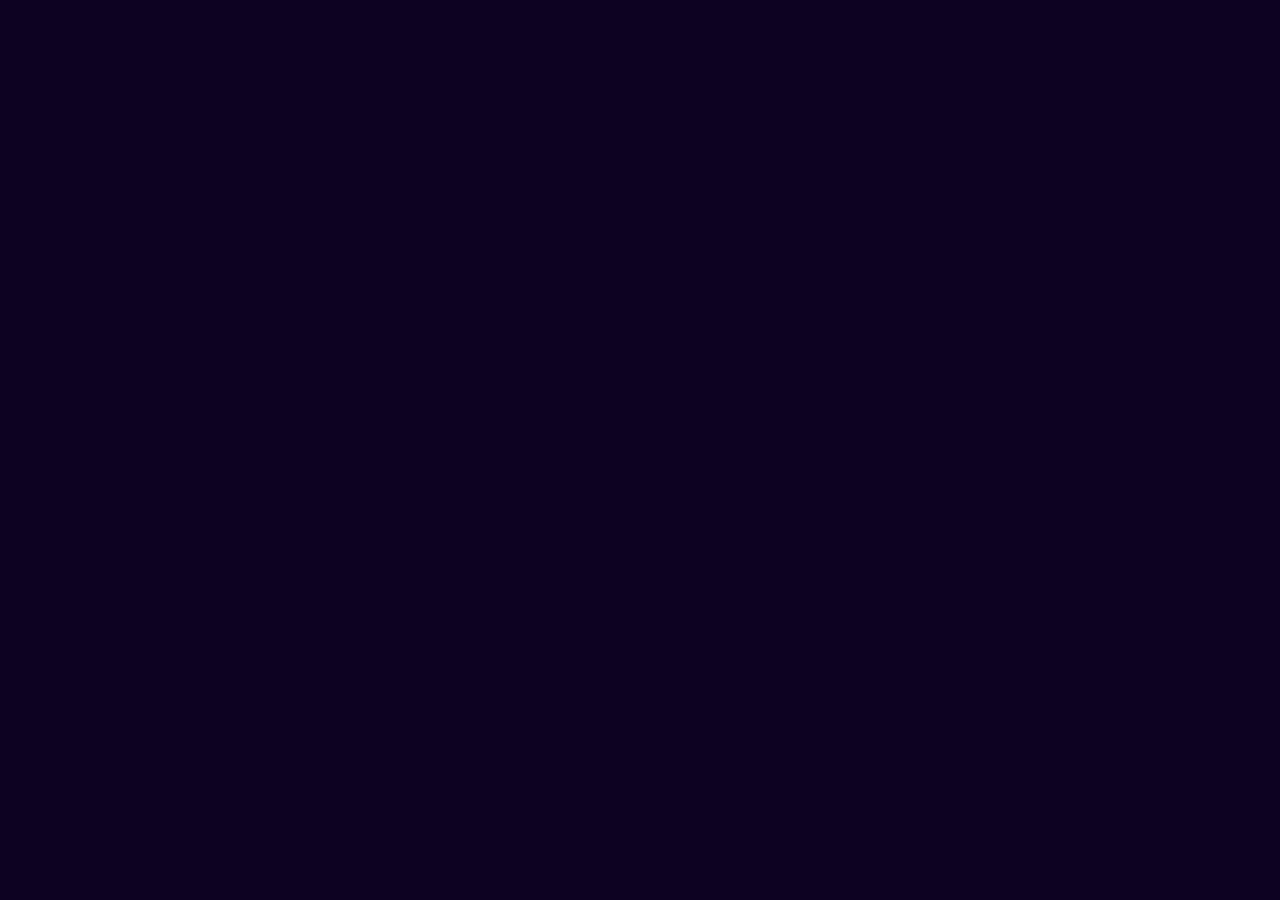
==== index.html @ bbb4d78d "Conectar spritesheets del issue #5 a Garravas, Stoker, Soldado Elemental y Garravas Boss" ====
<!DOCTYPE html>
<html lang="es">
<head>
<meta charset="UTF-8">
<meta name="viewport" content="width=device-width, initial-scale=1.0, user-scalable=no">
<title>KOF Style Fighter V2</title>
<link rel="preconnect" href="https://fonts.googleapis.com">
<link href="https://fonts.googleapis.com/css2?family=Orbitron:wght@400;700;900&family=Roboto:wght@400;500;700&display=swap" rel="stylesheet">
<style>
/* ========================
   CSS CUSTOM PROPERTIES (Cyber-Fighting Aesthetic)
   ======================== */
:root {
  --primary: #ff6b35;
  --secondary: #ffd700;
  --accent: #00ff88;
  --danger: #ff3333;
  --purple: #ff00ff;
  --bg-dark: #0d0221;
  --bg-panel: rgba(20, 5, 40, 0.75);
  --glass: rgba(255, 255, 255, 0.08);
  --glass-border: rgba(255, 255, 255, 0.15);
  --glow-gold: 0 0 20px rgba(255, 215, 0, 0.5);
  --glow-orange: 0 0 20px rgba(255, 107, 53, 0.6);
  --glow-green: 0 0 15px rgba(0, 255, 136, 0.4);
  --font-title: 'Orbitron', sans-serif;
  --font-body: 'Roboto', sans-serif;
}

* { margin:0; padding:0; box-sizing:border-box; touch-action:none; user-select:none; -webkit-user-select:none; }
body { background:var(--bg-dark); overflow:hidden; font-family:var(--font-body); color:#fff; }
#game-container { position:relative; width:100vw; height:100vh; }
#gameCanvas { display:block; width:100%; height:100%; }

#ui-layer { position:absolute; top:0; left:0; width:100%; height:100%; pointer-events:none; }
#ui-layer > * { pointer-events:auto; }

/* ========================
   SCREEN BASE STYLES
   ======================== */
.screen { position:absolute; top:0; left:0; width:100%; height:100%; display:none; flex-direction:column; align-items:center; justify-content:center; background:linear-gradient(135deg,#1a0a2e 0%,#0d0221 100%); }
.screen.active { display:flex; }

/* ========================
   INTRO SCREEN
   ======================== */
#intro-screen { z-index:300; background:linear-gradient(180deg,#0d0221 0%,#1a0a2e 40%,#2a1040 100%); cursor:pointer; }
#intro-logo { font-family:var(--font-title); font-size:4rem; font-weight:900; color:var(--secondary); text-shadow:0 0 30px rgba(255,215,0,0.6), 0 0 60px rgba(255,107,53,0.4); letter-spacing:8px; text-align:center; animation:logoEnter 2s ease-out forwards; opacity:0; }
#intro-subtitle { font-family:var(--font-title); font-size:1.2rem; color:var(--primary); letter-spacing:12px; margin-top:10px; opacity:0; animation:fadeInUp 1s 1.5s ease-out forwards; }
#intro-silhouettes { display:flex; gap:30px; margin:40px 0; }
.intro-char { width:60px; height:100px; border-radius:30px; background:linear-gradient(180deg,rgba(255,107,53,0.3),rgba(255,0,255,0.2)); opacity:0; animation:silFadeIn 0.6s ease-out forwards; }
.intro-char:nth-child(1) { animation-delay:2.0s; }
.intro-char:nth-child(2) { animation-delay:2.2s; }
.intro-char:nth-child(3) { animation-delay:2.4s; }
.intro-char:nth-child(4) { animation-delay:2.6s; }
.intro-char:nth-child(5) { animation-delay:2.8s; }
.intro-char:nth-child(6) { animation-delay:3.0s; }
#intro-prompt { font-family:var(--font-title); font-size:1.1rem; color:#888; letter-spacing:4px; animation:promptBlink 1.5s infinite; margin-top:20px; }
@keyframes logoEnter { 0% { opacity:0; transform:scale(0.3) translateY(50px); } 60% { opacity:1; transform:scale(1.05) translateY(-5px); } 100% { opacity:1; transform:scale(1) translateY(0); } }
@keyframes fadeInUp { from { opacity:0; transform:translateY(20px); } to { opacity:1; transform:translateY(0); } }
@keyframes silFadeIn { from { opacity:0; transform:translateY(30px) scale(0.8); } to { opacity:0.6; transform:translateY(0) scale(1); } }
@keyframes promptBlink { 0%,100% { opacity:0.4; } 50% { opacity:1; } }

/* ========================
   MENU SCREEN
   ======================== */
#menu-screen h1 { font-family:var(--font-title); font-size:3.5rem; color:var(--secondary); text-shadow:var(--glow-gold); margin-bottom:2rem; letter-spacing:4px; animation:menuTitlePulse 3s ease-in-out infinite; }
@keyframes menuTitlePulse { 0%,100% { text-shadow:0 0 20px rgba(255,215,0,0.5); } 50% { text-shadow:0 0 40px rgba(255,215,0,0.8),0 0 80px rgba(255,107,53,0.4); } }
.menu-btn { background:linear-gradient(135deg,#ff6b35,#f7931e); border:none; padding:15px 40px; margin:10px; font-size:1.2rem; color:#fff; cursor:pointer; border-radius:8px; text-transform:uppercase; font-weight:bold; font-family:var(--font-title); letter-spacing:2px; transition:transform 0.2s,box-shadow 0.2s; position:relative; overflow:hidden; }
.menu-btn:hover { transform:scale(1.05); box-shadow:var(--glow-orange); }
.menu-btn::after { content:''; position:absolute; top:0; left:-100%; width:100%; height:100%; background:linear-gradient(90deg,transparent,rgba(255,255,255,0.2),transparent); transition:left 0.5s; }
.menu-btn:hover::after { left:100%; }

/* ========================
   CHARACTER SELECT
   ======================== */
#char-select-screen h2 { font-family:var(--font-title); font-size:2rem; color:var(--secondary); margin-bottom:1rem; letter-spacing:3px; }
.char-grid { display:grid; grid-template-columns:repeat(3,1fr); gap:15px; margin:20px; }
.char-card { width:120px; height:160px; background:#222; border:3px solid #444; border-radius:10px; cursor:pointer; display:flex; flex-direction:column; align-items:center; justify-content:center; transition:all 0.2s; position:relative; overflow:hidden; }
.char-card:hover { border-color:var(--secondary); transform:scale(1.05); box-shadow:var(--glow-gold); }
.char-card.selected { border-color:var(--accent); box-shadow:var(--glow-green); }
.char-card .char-preview { width:80px; height:80px; background:#333; border-radius:50%; margin-bottom:8px; transition:transform 0.3s; }
.char-card:hover .char-preview { transform:scale(1.1); }
.char-card .char-name { font-size:0.9rem; font-weight:bold; text-align:center; font-family:var(--font-body); }

/* ========================
   HUD
   ======================== */
#hud { position:absolute; top:10px; left:10px; right:10px; display:flex; justify-content:space-between; align-items:center; pointer-events:none; z-index:10; }
.hud-side { display:flex; align-items:center; gap:10px; }
.health-bar-container { width:300px; height:24px; background:#333; border:2px solid #555; border-radius:4px; overflow:hidden; position:relative; }
.health-bar { height:100%; background:linear-gradient(90deg,#ff3333,#ff6666); transition:width 0.2s; width:100%; }
.health-bar.yellow { background:linear-gradient(90deg,#ffaa00,#ffcc00); }
.health-bar.red { background:linear-gradient(90deg,#cc0000,#ff0000); animation:pulse 0.5s infinite; }
@keyframes pulse { 0%,100%{opacity:1} 50%{opacity:0.7} }
.health-bar.flash { animation:barFlash 0.3s ease-out; }
@keyframes barFlash { 0% { filter:brightness(3); } 100% { filter:brightness(1); } }
.meter-bar-container { width:200px; height:12px; background:#222; border:1px solid #444; border-radius:2px; margin-top:4px; overflow:hidden; }
.meter-bar { height:100%; background:linear-gradient(90deg,#0088ff,#00ccff); width:0%; transition:width 0.3s; }
.timer { font-size:2.5rem; font-weight:bold; color:var(--secondary); text-shadow:var(--glow-gold); font-family:var(--font-title); }
.timer.danger { color:#ff3333; animation:timerPulse 0.5s infinite; }
@keyframes timerPulse { 0%,100%{transform:scale(1);} 50%{transform:scale(1.1);} }
.player-label { font-size:0.8rem; color:#aaa; margin-top:2px; font-family:var(--font-title); letter-spacing:1px; }

/* ========================
   COMBO COUNTER
   ======================== */
.combo-counter { position:absolute; top:80px; pointer-events:none; z-index:20; display:none; }
.combo-counter.active { display:block; }
.combo-p1 { left:20px; text-align:left; }
.combo-p2 { right:20px; text-align:right; }
.combo-count { font-family:var(--font-title); font-size:2.5rem; font-weight:900; color:var(--danger); text-shadow:0 0 15px rgba(255,51,51,0.6); animation:comboPop 0.2s ease-out; }
.combo-text { font-family:var(--font-title); font-size:0.8rem; color:#ff8888; letter-spacing:2px; text-transform:uppercase; }
.combo-hits { font-family:var(--font-title); font-size:1rem; color:var(--secondary); }
@keyframes comboPop { 0%{transform:scale(2);} 100%{transform:scale(1);} }

/* ========================
   TOUCH CONTROLS (ULTRA RESPONSIVE)
   ======================== */
#touch-controls { position:fixed; bottom:0; left:0; width:100%; height:220px; display:none; pointer-events:none; z-index:50; background:linear-gradient(to top, rgba(0,0,0,0.45), transparent); }
#touch-controls.active { display:block; }

.joystick-zone { position:absolute; bottom:15px; left:15px; width:160px; height:160px; pointer-events:auto; }
.joystick-base { position:absolute; width:160px; height:160px; background:rgba(255,255,255,0.08); border:3px solid rgba(255,255,255,0.25); border-radius:50%; backdrop-filter:blur(4px); }
.joystick-stick { position:absolute; width:64px; height:64px; background:linear-gradient(135deg, rgba(255,107,53,0.6), rgba(255,215,0,0.5)); border:2px solid rgba(255,255,255,0.6); border-radius:50%; top:50%; left:50%; transform:translate(-50%,-50%); box-shadow:0 0 15px rgba(255,107,53,0.4); transition:transform 0.03s; }
.joystick-stick.active { background:linear-gradient(135deg, rgba(255,107,53,0.9), rgba(255,215,0,0.8)); box-shadow:0 0 25px rgba(255,107,53,0.7); }

.btn-zone { position:absolute; bottom:15px; right:15px; display:flex; gap:12px; align-items:flex-end; pointer-events:auto; }
.action-btn { width:72px; height:72px; border-radius:50%; border:3px solid rgba(255,255,255,0.35); background:rgba(255,255,255,0.12); color:#fff; font-size:0.75rem; font-weight:bold; display:flex; align-items:center; justify-content:center; cursor:pointer; touch-action:none; font-family:var(--font-body); letter-spacing:1px; backdrop-filter:blur(4px); transition:all 0.05s; user-select:none; -webkit-user-select:none; }
.action-btn.pressed { transform:scale(0.88); filter:brightness(1.4); }
.action-btn.punch { border-color:#ff6b35; background:rgba(255,107,53,0.2); color:#ff6b35; }
.action-btn.punch.pressed { background:rgba(255,107,53,0.6); box-shadow:0 0 25px rgba(255,107,53,0.6); }
.action-btn.kick { border-color:#00ccff; background:rgba(0,204,255,0.2); color:#00ccff; }
.action-btn.kick.pressed { background:rgba(0,204,255,0.6); box-shadow:0 0 25px rgba(0,204,255,0.6); }
.action-btn.special { border-color:#ff00ff; background:rgba(255,0,255,0.2); color:#ff00ff; width:64px; height:64px; font-size:0.7rem; }
.action-btn.special.pressed { background:rgba(255,0,255,0.6); box-shadow:0 0 25px rgba(255,0,255,0.6); }
.action-btn.block { border-color:#888; background:rgba(136,136,136,0.2); color:#aaa; width:58px; height:58px; font-size:0.65rem; }
.action-btn.block.pressed { background:rgba(136,136,136,0.5); box-shadow:0 0 15px rgba(136,136,136,0.4); }
/* ========================
   PAUSE MENU
   ======================== */
#pause-menu { position:absolute; top:0; left:0; width:100%; height:100%; background:rgba(0,0,0,0.85); display:none; flex-direction:column; align-items:center; justify-content:center; z-index:100; }
#pause-menu.active { display:flex; }
#pause-menu h2 { font-family:var(--font-title); font-size:2rem; color:var(--secondary); margin-bottom:1rem; letter-spacing:4px; }

/* ========================
   ANNOUNCER & ROUND TEXT
   ======================== */
.announcer { position:absolute; top:30%; left:50%; transform:translateX(-50%); font-family:var(--font-title); font-size:3rem; font-weight:bold; color:var(--purple); text-shadow:0 0 20px rgba(255,0,255,0.8); opacity:0; transition:opacity 0.3s; pointer-events:none; z-index:50; }
.announcer.show { opacity:1; animation:announcerPop 0.5s ease-out; }
@keyframes announcerPop { 0%{transform:translateX(-50%) scale(0.5)} 70%{transform:translateX(-50%) scale(1.1)} 100%{transform:translateX(-50%) scale(1)} }
#round-text { position:absolute; top:40%; left:50%; transform:translate(-50%,-50%); font-family:var(--font-title); font-size:4rem; font-weight:bold; color:var(--secondary); text-shadow:0 0 30px rgba(255,215,0,0.6); opacity:0; transition:opacity 0.5s; pointer-events:none; z-index:60; }
#round-text.show { opacity:1; }

/* ========================
   LOADING SCREEN
   ======================== */
#loading-screen { position:absolute; top:0; left:0; width:100%; height:100%; background:#0d0221; display:none; flex-direction:column; align-items:center; justify-content:center; z-index:200; }
#loading-screen.active { display:flex; }
#loading-bar { width:300px; height:20px; background:#222; border:2px solid #444; border-radius:10px; overflow:hidden; margin-top:20px; }
#loading-fill { height:100%; background:linear-gradient(90deg,#ff6b35,#ffd700); width:0%; transition:width 0.2s; }
#loading-text { color:#aaa; margin-top:10px; font-size:1rem; }
#loading-skip { margin-top:20px; color:#888; font-size:0.9rem; cursor:pointer; }

/* ========================
   CONTROLS SCREEN
   ======================== */
#controls-screen { z-index:150; }
.controls-panel { background:var(--bg-panel); border:1px solid var(--glass-border); border-radius:16px; padding:30px 40px; max-width:700px; width:90%; backdrop-filter:blur(12px); max-height:80vh; overflow-y:auto; }
.controls-panel h2 { font-family:var(--font-title); font-size:1.8rem; color:var(--secondary); text-align:center; margin-bottom:20px; letter-spacing:3px; }
.controls-section { margin-bottom:20px; }
.controls-section h3 { font-family:var(--font-title); font-size:1rem; color:var(--primary); margin-bottom:10px; letter-spacing:2px; border-bottom:1px solid rgba(255,107,53,0.3); padding-bottom:5px; }
.control-row { display:flex; justify-content:space-between; align-items:center; padding:5px 0; font-size:0.9rem; }
.control-row .key { background:rgba(255,255,255,0.1); border:1px solid rgba(255,255,255,0.2); border-radius:4px; padding:3px 10px; font-family:monospace; font-size:0.85rem; color:var(--secondary); min-width:80px; text-align:center; }
.special-moves-list { margin-top:15px; }
.special-move-item { background:rgba(0,0,0,0.3); border-radius:8px; padding:10px; margin-bottom:8px; }
.special-move-item .move-name { color:var(--accent); font-weight:bold; font-size:0.9rem; }
.special-move-item .move-input { color:#aaa; font-family:monospace; font-size:0.8rem; margin-top:3px; }
.special-move-item .move-dmg { color:var(--danger); font-size:0.8rem; }

/* ========================
   SETTINGS SCREEN
   ======================== */
#settings-screen { z-index:150; }
.settings-panel { background:var(--bg-panel); border:1px solid var(--glass-border); border-radius:16px; padding:30px 40px; max-width:500px; width:90%; backdrop-filter:blur(12px); }
.settings-panel h2 { font-family:var(--font-title); font-size:1.8rem; color:var(--secondary); text-align:center; margin-bottom:25px; letter-spacing:3px; }
.setting-row { display:flex; justify-content:space-between; align-items:center; margin-bottom:18px; padding:8px 0; border-bottom:1px solid rgba(255,255,255,0.08); }
.setting-label { font-size:0.95rem; color:#ccc; }
.setting-control select, .setting-control input[type="range"] { background:rgba(0,0,0,0.4); border:1px solid var(--glass-border); color:#fff; padding:6px 12px; border-radius:6px; font-family:var(--font-body); cursor:pointer; min-width:120px; }
.setting-control select option { background:#1a0a2e; }
.volume-value { color:var(--secondary); font-family:var(--font-title); min-width:40px; text-align:right; }
.settings-buttons { display:flex; gap:15px; justify-content:center; margin-top:25px; }
.settings-save-msg { color:var(--accent); text-align:center; margin-top:15px; font-size:0.9rem; opacity:0; transition:opacity 0.5s; }
.settings-save-msg.show { opacity:1; }

/* ========================
   VICTORY SCREEN
   ======================== */
#victory-screen { z-index:250; background:linear-gradient(180deg,rgba(13,2,33,0.95),rgba(26,10,46,0.98)); }
.victory-content { text-align:center; animation:victoryEnter 1s ease-out; }
@keyframes victoryEnter { 0%{opacity:0;transform:scale(0.5) translateY(50px);} 100%{opacity:1;transform:scale(1) translateY(0);} }
#victory-title { font-family:var(--font-title); font-size:3.5rem; font-weight:900; margin-bottom:10px; }
#victory-title.p1-wins { color:#4488ff; text-shadow:0 0 30px rgba(68,136,255,0.6); }
#victory-title.p2-wins { color:#ff4444; text-shadow:0 0 30px rgba(255,68,68,0.6); }
#victory-score { font-family:var(--font-title); font-size:1.5rem; color:var(--secondary); margin-bottom:30px; letter-spacing:3px; }
.victory-buttons { display:flex; gap:20px; justify-content:center; }

/* ========================
   DAMAGE FLASH OVERLAY
   ======================== */
#damage-flash { position:absolute; top:0; left:0; width:100%; height:100%; pointer-events:none; z-index:5; opacity:0; transition:opacity 0.1s; }
#damage-flash.active { opacity:1; }

/* ========================
   SCREEN TRANSITIONS
   ======================== */
.screen { transition:opacity 0.4s ease; }
.screen-enter { animation:screenFadeIn 0.5s ease-out; }
@keyframes screenFadeIn { from { opacity:0; transform:scale(0.98); } to { opacity:1; transform:scale(1); } }

/* ========================
   RESPONSIVE (ENHANCED)
   ======================== */
@media (max-width:768px) {
  .health-bar-container { width:140px; height:16px; }
  .meter-bar-container { width:90px; height:10px; }
  .timer { font-size:1.6rem; }
  #menu-screen h1 { font-size:2rem; }
  .char-card { width:85px; height:115px; }
  #intro-logo { font-size:2rem; letter-spacing:3px; }
  .controls-panel, .settings-panel { padding:20px; }
  #victory-title { font-size:2rem; }
  .joystick-zone { width:130px; height:130px; }
  .joystick-base { width:130px; height:130px; }
  .joystick-stick { width:52px; height:52px; }
  .action-btn { width:60px; height:60px; font-size:0.65rem; }
  .action-btn.special { width:54px; height:54px; }
  .action-btn.block { width:48px; height:48px; }
  #touch-controls { height:180px; }
  .player-label { font-size:0.7rem; }
}

@media (max-width:480px) {
  .health-bar-container { width:100px; height:14px; }
  .meter-bar-container { width:70px; height:8px; }
  .timer { font-size:1.3rem; }
  .joystick-zone { width:110px; height:110px; bottom:10px; left:10px; }
  .joystick-base { width:110px; height:110px; }
  .joystick-stick { width:44px; height:44px; }
  .btn-zone { gap:8px; bottom:10px; right:10px; }
  .action-btn { width:52px; height:52px; font-size:0.6rem; }
  .action-btn.special { width:46px; height:46px; }
  .action-btn.block { width:42px; height:42px; }
  #touch-controls { height:150px; }
  .combo-count { font-size:1.8rem; }
}

@media (orientation: landscape) and (max-height:500px) {
  #touch-controls { height:140px; }
  .joystick-zone { width:110px; height:110px; bottom:10px; left:10px; }
  .joystick-base { width:110px; height:110px; }
  .joystick-stick { width:44px; height:44px; }
  .btn-zone { gap:8px; bottom:10px; right:10px; }
  .action-btn { width:50px; height:50px; font-size:0.6rem; }
  .action-btn.special { width:44px; height:44px; }
  .action-btn.block { width:40px; height:40px; }
  .health-bar-container { width:120px; height:14px; }
  .timer { font-size:1.4rem; }
  #hud { top:5px; left:5px; right:5px; }
}

* { -webkit-touch-callout:none; -webkit-tap-highlight-color:transparent; }</style>
</head>
<body>
<div id="game-container">
  <canvas id="gameCanvas"></canvas>
  <div id="ui-layer">
    <!-- ========================
         INTRO SCREEN
         ======================== -->
    <div id="intro-screen" class="screen">
      <div id="intro-logo">KOF STYLE<br>FIGHTER</div>
      <div id="intro-subtitle">V2 ENHANCED</div>
      <div id="intro-silhouettes">
        <div class="intro-char"></div>
        <div class="intro-char"></div>
        <div class="intro-char"></div>
        <div class="intro-char"></div>
        <div class="intro-char"></div>
        <div class="intro-char"></div>
      </div>
      <div id="intro-prompt">CLICK OR PRESS ANY KEY</div>
    </div>

    <!-- ========================
         MENU SCREEN
         ======================== -->
    <div id="menu-screen" class="screen">
      <h1>KOF STYLE V2</h1>
      <button class="menu-btn" id="btnJugar">Jugar</button>
      <button class="menu-btn" id="btnTraining">Entrenamiento</button>
      <button class="menu-btn" id="btnControles">Controles</button>
      <button class="menu-btn" id="btnSettings">Ajustes</button>
    </div>

    <!-- ========================
         CHARACTER SELECT
         ======================== -->
    <div id="char-select-screen" class="screen">
      <h2>SELECCIONA PERSONAJE</h2>
      <div class="char-grid" id="charGrid"></div>
      <button class="menu-btn" id="btnPelear">PELEAR</button>
      <button class="menu-btn" id="btnAtras">Atr&aacute;s</button>
    </div>

    <!-- ========================
         HUD
         ======================== -->
    <div id="hud" style="display:none;">
      <div class="hud-side">
        <div>
          <div class="health-bar-container"><div id="p1-health" class="health-bar"></div></div>
          <div class="meter-bar-container"><div id="p1-meter" class="meter-bar"></div></div>
          <div class="player-label">P1</div>
        </div>
      </div>
      <div class="timer" id="timer">60</div>
      <div class="hud-side">
        <div>
          <div class="health-bar-container"><div id="p2-health" class="health-bar"></div></div>
          <div class="meter-bar-container"><div id="p2-meter" class="meter-bar"></div></div>
          <div class="player-label" style="text-align:right;">P2</div>
        </div>
      </div>
    </div>

    <!-- ========================
         COMBO COUNTER
         ======================== -->
    <div id="combo-counter-p1" class="combo-p1 combo-counter">
      <div class="combo-count" id="combo-p1-count">0</div>
      <div class="combo-text">HITS</div>
    </div>
    <div id="combo-counter-p2" class="combo-p2 combo-counter">
      <div class="combo-count" id="combo-p2-count">0</div>
      <div class="combo-text">HITS</div>
    </div>

    <!-- ========================
         TOUCH CONTROLS
         ======================== -->
    <div id="touch-controls">
      <div class="joystick-zone" id="joystickZone">
        <div class="joystick-base"></div>
        <div class="joystick-stick" id="joystickStick"></div>
      </div>
      <div class="btn-zone">
        <div class="action-btn block" id="btnBlock">BLQ</div>
        <div class="action-btn punch" id="btnPunch">PU&Ntilde;O</div>
        <div class="action-btn kick" id="btnKick">PAT</div>
        <div class="action-btn special" id="btnSpecial">ESP</div>
      </div>
    </div>

    <!-- ========================
         PAUSE MENU
         ======================== -->
    <div id="pause-menu">
      <h2>PAUSA</h2>
      <button class="menu-btn" id="btnResume">Continuar</button>
      <button class="menu-btn" id="btnRestart">Reiniciar Ronda</button>
      <button class="menu-btn" id="btnMenu">Men&uacute; Principal</button>
    </div>

    <!-- ========================
         ANNOUNCER & ROUND TEXT
         ======================== -->
    <div class="announcer" id="announcer"></div>
    <div id="round-text"></div>

    <!-- ========================
         LOADING SCREEN
         ======================== -->
    <div id="loading-screen">
      <h2 style="color:#ffd700; font-size:2rem;">CARGANDO...</h2>
      <div id="loading-bar"><div id="loading-fill"></div></div>
      <div id="loading-text">0/0</div>
      <div id="loading-skip">Toca para saltar</div>
    </div>

    <!-- ========================
         CONTROLS SCREEN
         ======================== -->
    <div id="controls-screen" class="screen">
      <div class="controls-panel">
        <h2>CONTROLES</h2>
        <div class="controls-section">
          <h3>Jugador 1</h3>
          <div class="control-row"><span>Mover Izquierda</span><span class="key">A</span></div>
          <div class="control-row"><span>Mover Derecha</span><span class="key">D</span></div>
          <div class="control-row"><span>Saltar</span><span class="key">W</span></div>
          <div class="control-row"><span>Agacharse</span><span class="key">S</span></div>
          <div class="control-row"><span>Pu&ntilde;etazo</span><span class="key">J</span></div>
          <div class="control-row"><span>Patada</span><span class="key">K</span></div>
          <div class="control-row"><span>Especial</span><span class="key">L</span></div>
          <div class="control-row"><span>Bloquear</span><span class="key">I</span></div>
        </div>
        <div class="controls-section">
          <h3>Jugador 2 (Numpad)</h3>
          <div class="control-row"><span>Mover Izquierda</span><span class="key">Numpad 4</span></div>
          <div class="control-row"><span>Mover Derecha</span><span class="key">Numpad 6</span></div>
          <div class="control-row"><span>Saltar</span><span class="key">Numpad 8</span></div>
          <div class="control-row"><span>Agacharse</span><span class="key">Numpad 5</span></div>
          <div class="control-row"><span>Pu&ntilde;etazo</span><span class="key">Numpad 1</span></div>
          <div class="control-row"><span>Patada</span><span class="key">Numpad 2</span></div>
          <div class="control-row"><span>Especial</span><span class="key">Numpad 3</span></div>
          <div class="control-row"><span>Bloquear</span><span class="key">Numpad 0</span></div>
        </div>
        <div class="special-moves-list" id="controls-special-moves"></div>
        <div style="text-align:center;margin-top:20px;">
          <button class="menu-btn" id="btnControlsBack">Volver</button>
        </div>
      </div>
    </div>

    <!-- ========================
         SETTINGS SCREEN
         ======================== -->
    <div id="settings-screen" class="screen">
      <div class="settings-panel">
        <h2>AJUSTES</h2>
        <div class="setting-row">
          <span class="setting-label">Dificultad CPU</span>
          <div class="setting-control">
            <select id="setting-difficulty">
              <option value="easy">F&aacute;cil</option>
              <option value="medium" selected>Medio</option>
              <option value="hard">Dif&iacute;cil</option>
            </select>
          </div>
        </div>
        <div class="setting-row">
          <span class="setting-label">Tiempo por Ronda</span>
          <div class="setting-control">
            <select id="setting-time">
              <option value="30">30 seg</option>
              <option value="60" selected>60 seg</option>
              <option value="99">99 seg</option>
            </select>
          </div>
        </div>
        <div class="setting-row">
          <span class="setting-label">N&uacute;mero de Rondas</span>
          <div class="setting-control">
            <select id="setting-rounds">
              <option value="1">1</option>
              <option value="3" selected>3</option>
              <option value="5">5</option>
            </select>
          </div>
        </div>
        <div class="setting-row">
          <span class="setting-label">Volumen</span>
          <div class="setting-control" style="display:flex;align-items:center;gap:10px;">
            <input type="range" id="setting-volume" min="0" max="100" value="50">
            <span class="volume-value" id="volume-display">50%</span>
          </div>
        </div>
        <div class="settings-buttons">
          <button class="menu-btn" id="btnSaveSettings">Guardar</button>
          <button class="menu-btn" id="btnSettingsBack">Volver</button>
        </div>
        <div class="settings-save-msg" id="settings-save-msg">Ajustes guardados</div>
      </div>
    </div>

    <!-- ========================
         VICTORY SCREEN
         ======================== -->
    <div id="victory-screen" class="screen">
      <div class="victory-content">
        <div id="victory-title">PLAYER 1 WINS</div>
        <div id="victory-score">1 - 0</div>
        <div class="victory-buttons">
          <button class="menu-btn" id="btnRematch">Revancha</button>
          <button class="menu-btn" id="btnVictoryMenu">Men&uacute;</button>
        </div>
      </div>
    </div>
  </div>
</div>

<script>
// ========================
// CONFIGURACIoN
// ========================
const CONFIG = {
  GAME_WIDTH: 1280, GAME_HEIGHT: 720, GROUND_Y: 580,
  GRAVITY: 0.9, FRICTION: 0.88, ROUND_TIME: 60,
  MAX_HEALTH: 1000, MAX_METER: 100,
  HITSTOP_FRAMES: 6,
  PUSHBACK_FORCE: 5,
  SCREEN_SHAKE_BASE: 3,
  AIR_FRICTION: 0.98,
  TERMINAL_VELOCITY: 18,
  WALL_BOUNCE: 0.3,

  BACKGROUNDS: {
    city:   'assets/backgrounds/bg_city.png',
    ruins:  'assets/backgrounds/bg_ruins.png',
    dojo:   'assets/backgrounds/bg_dojo.png',
    arena:  'assets/backgrounds/bg_arena.png'
  },

  PORTRAITS: {
    dual:        'assets/characters/dual.png',
    sobrino:     'assets/characters/sobrino.png',
    incinerador: 'assets/characters/incinerador.png',
    garravas:    'assets/characters/garravas.png',
    chapo:       'assets/characters/chapo.png',
    stoker:      'assets/characters/stoker.png',
    garravas_boss: 'assets/characters/garravas_boss.png',
    soldado_elemental: 'assets/characters/soldado_elemental.png'
  },

  SFX: {
    punch:   'assets/sfx/hit.mp3',
    kick:    'assets/sfx/hit.mp3',
    special: 'assets/sfx/special.mp3',
    hit:     'assets/sfx/hit.mp3',
    block:   'assets/sfx/hit.mp3',
    jump:    'assets/sfx/hit.mp3',
    bgm:     'assets/sfx/bgm.mp3',
    win:     'assets/sfx/win.mp3',
    round:   'assets/sfx/round.mp3'
  },

  CHARACTERS: {
    'garravas': {
      name: 'Garravas', color: '#8B0000',
      health: 1200, speed: 4, jumpPower: 14, spriteScale: 2.0,
      spritesheet: {
        src: 'https://github.com/user-attachments/assets/54876baa-a297-466b-9512-170ea0bf2844',
        mode: 'grid',
        cellW: 128, cellH: 128, cols: 11, rows: 6
      },
      animMap: {
        idle:         ['idle',      4, 5],
        walk:         ['walk',      5, 4],
        walk_back:    ['walk_back', 3, 4],
        crouch:       ['crouch',    3, 1],
        punch:        ['punch',     5, 2],
        punch_2:      ['punch_2',   5, 2],
        punch_3:      ['punch_3',   3, 2],
        kick:         ['kick',      5, 3],
        kick_air:     ['kick_air',  2, 3],
        special:      ['special',   8, 4],
        special_2:    ['special_2', 3, 4],
        super:        ['super',    10, 6],
        hit:          ['hit',       4, 5],
        knockdown:    ['knockdown', 5, 5],
        victory:      ['victory',   3, 8],
        taunt:        ['taunt',     3, 8],
        block:        ['block',     1, 1],
      },
      animRanges: {
        idle: 8, walk: 3, walk_back: 0, crouch: 18,
        punch: 11, punch_2: 14, punch_3: 18,
        kick: 22, kick_air: 31,
        special: 33, special_2: 43, super: 44,
        hit: 58, knockdown: 61, victory: 56, taunt: 55, block: 57
      },
      combos: [
        { name: "Cadena Brutal", inputs: ["punch","punch","kick"], damage: 150 },
      ],
      specialMoves: [
        { name: "Golpe de Cadena", input: "B,D,F+Punch", damage: 170, startup: 18, cost: 35, type: "rush" },
      ]
    },
    'garravas_boss': {
      name: 'Garravas Boss', color: '#550000',
      health: 1500, speed: 3.5, jumpPower: 13, spriteScale: 2.2,
      spritesheet: {
        src: 'https://github.com/user-attachments/assets/01114d20-b233-4fca-941c-425ae7e50894',
        mode: 'grid',
        cellW: 172, cellH: 192, cols: 8, rows: 4
      },
      animMap: {
        idle:         ['idle',      4, 5],
        walk:         ['walk',      4, 4],
        walk_back:    ['walk_back', 4, 4],
        crouch:       ['crouch',    2, 1],
        punch:        ['punch',     4, 3],
        punch_2:      ['punch_2',   4, 3],
        punch_3:      ['punch_3',   4, 3],
        kick:         ['kick',      4, 4],
        kick_air:     ['kick_air',  4, 4],
        special:      ['special',   4, 4],
        special_2:    ['special_2', 4, 4],
        super:        ['super',     4, 5],
        hit:          ['hit',       4, 5],
        knockdown:    ['knockdown', 4, 5],
        victory:      ['victory',   4, 8],
        taunt:        ['taunt',     4, 8],
      },
      animRanges: {
        idle: 0, walk: 4, walk_back: 8, crouch: 12,
        punch: 12, punch_2: 16, punch_3: 20,
        kick: 16, kick_air: 20,
        special: 20, special_2: 24, super: 24,
        hit: 24, knockdown: 28, victory: 28, taunt: 29
      },
      combos: [
        { name: "Destrucción", inputs: ["punch","punch","kick"], damage: 180 },
      ],
      specialMoves: [
        { name: "Golpe Mortal", input: "B,D,F+Punch", damage: 200, startup: 20, cost: 40, type: "rush" },
      ]
    },
    'dual': {
      name: 'Dual', color: '#FF6B35',
      health: 1050, speed: 5.2, jumpPower: 16, spriteScale: 1.8,
      spritesheet: {
        src: 'assets/sprites/dual/dual.png',
        mode: 'grid',
        cellW: 88, cellH: 128, cols: 16, rows: 6
      },
      animMap: {
        idle:         ['idle',      6, 5],
        walk:         ['walk',      6, 4],
        walk_back:    ['walk_back', 6, 4],
        crouch:       ['crouch',    4, 1],
        punch:        ['punch',     6, 2],
        punch_2:      ['punch_2',   6, 2],
        punch_3:      ['punch_3',   6, 2],
        kick:         ['kick',      6, 3],
        kick_air:     ['kick_air',  6, 3],
        special:      ['special',   8, 4],
        special_2:    ['special_2', 8, 4],
        super:        ['super',     8, 5],
        hit:          ['hit',       6, 5],
        knockdown:    ['knockdown', 6, 5],
        victory:      ['victory',   6, 8],
        taunt:        ['taunt',     6, 8],
      },
      animRanges: {
        idle: 0, walk: 6, walk_back: 12, crouch: 18,
        punch: 22, punch_2: 28, punch_3: 34,
        kick: 28, kick_air: 34,
        special: 34, special_2: 42, super: 42,
        hit: 50, knockdown: 56, victory: 62, taunt: 68
      },
      combos: [
        { name: "Combo Fuego", inputs: ["punch","punch","kick"], damage: 150 },
        { name: "Combo Hielo", inputs: ["kick","punch","special"], damage: 180 },
      ],
      specialMoves: [
        { name: "Bola Elemental", input: "D,DF,F+Punch", damage: 140, startup: 12, cost: 25, type: "projectile" },
        { name: "Tormenta Dual", input: "F,D,DF+Kick", damage: 170, startup: 16, cost: 30, knockdown: true, type: "uppercut" },
      ]
    },
    'chapo': {
      name: 'Chapo', color: '#FFD700',
      health: 1050, speed: 5.5, jumpPower: 17, spriteScale: 2.0,
      spritesheet: {
        src: 'assets/sprites/chapo/chapo.png',
        mode: 'grid',
        cellW: 88, cellH: 128, cols: 16, rows: 6
      },
      animMap: {
        idle:         ['idle',      6, 5],
        walk:         ['walk',      6, 4],
        walk_back:    ['walk_back', 6, 4],
        crouch:       ['crouch',    4, 1],
        punch:        ['punch',     6, 2],
        punch_2:      ['punch_2',   6, 2],
        punch_3:      ['punch_3',   6, 2],
        kick:         ['kick',      6, 3],
        kick_air:     ['kick_air',  6, 3],
        special:      ['special',   8, 4],
        special_2:    ['special_2', 8, 4],
        super:        ['super',     8, 5],
        hit:          ['hit',       6, 5],
        knockdown:    ['knockdown', 6, 5],
        victory:      ['victory',   6, 8],
        taunt:        ['taunt',     6, 8],
      },
      animRanges: {
        idle: 0, walk: 6, walk_back: 12, crouch: 18,
        punch: 22, punch_2: 28, punch_3: 34,
        kick: 28, kick_air: 34,
        special: 34, special_2: 42, super: 42,
        hit: 50, knockdown: 56, victory: 62, taunt: 68
      },
      combos: [
        { name: "Combo Chapo", inputs: ["punch","punch","kick"], damage: 130 },
      ],
      specialMoves: [
        { name: "Disparo Rapido", input: "D,DF,F+Punch", damage: 120, startup: 12, cost: 20, type: "projectile" },
      ]
    },
    'sobrino': {
      name: 'Sobrino', color: '#4CAF50',
      health: 1000, speed: 5, jumpPower: 16, spriteScale: 2.8,
      spritesheet: {
        src: 'assets/sprites/sobrino/sobrino.png',
        mode: 'grid',
        cellW: 180, cellH: 180, cols: 6, rows: 6
      },
      animMap: {
        idle:         ['idle',      6, 5],
        walk:         ['walk',      6, 4],
        walk_back:    ['walk_back', 6, 4],
        crouch:       ['crouch',    3, 1],
        punch:        ['punch',     6, 2],
        punch_2:      ['punch_2',   6, 2],
        punch_3:      ['punch_3',   6, 2],
        kick:         ['kick',      6, 3],
        kick_air:     ['kick_air',  6, 3],
        special:      ['special',   6, 3],
        special_2:    ['special_2', 6, 3],
        super:        ['super',     6, 4],
        hit:          ['hit',       6, 4],
        knockdown:    ['knockdown', 6, 4],
        victory:      ['victory',   6, 6],
        taunt:        ['taunt',     6, 6],
      },
      animRanges: {
        idle: 0, walk: 6, walk_back: 6, crouch: 12,
        punch: 12, punch_2: 12, punch_3: 12,
        kick: 18, kick_air: 18,
        special: 18, special_2: 18, super: 18,
        hit: 24, knockdown: 30, victory: 0, taunt: 0
      },
      combos: [
        { name: "Combo Pesado", inputs: ["punch","punch","kick"], damage: 140 },
      ],
      specialMoves: [
        { name: "Golpe Sobrino", input: "D,DF,F+Punch", damage: 130, startup: 14, cost: 25, type: "projectile" },
      ]
    },
    'incinerador': {
      name: 'Incinerador', color: '#FF5722',
      health: 1100, speed: 4.5, jumpPower: 15, spriteScale: 2.0,
      spritesheet: {
        src: 'assets/sprites/incinerador/incinerador.png',
        mode: 'row',
        cellW: 91, cellH: 175, frames: 73
      },
      animMap: {
        idle:         ['idle',      6, 5],
        walk:         ['walk',      6, 4],
        walk_back:    ['walk_back', 6, 4],
        crouch:       ['crouch',    2, 1],
        punch:        ['punch',     6, 3],
        punch_2:      ['punch_2',   6, 3],
        punch_3:      ['punch_3',   6, 3],
        kick:         ['kick',      6, 3],
        kick_air:     ['kick_air',  6, 3],
        special:      ['special',   6, 4],
        special_2:    ['special_2', 6, 4],
        super:        ['super',     6, 5],
        hit:          ['hit',       3, 5],
        knockdown:    ['knockdown', 2, 5],
        victory:      ['victory',   6, 8],
        taunt:        ['taunt',     6, 8],
      },
      animRanges: {
        idle: 0, walk: 6, walk_back: 12, crouch: 18,
        punch: 20, punch_2: 26, punch_3: 32,
        kick: 38, kick_air: 44,
        special: 50, special_2: 56, super: 62,
        hit: 68, knockdown: 71, victory: 0, taunt: 0
      },
      combos: [
        { name: "Quemadura", inputs: ["punch","kick","special"], damage: 160 },
      ],
      specialMoves: [
        { name: "Bola de Fuego", input: "D,DF,F+Punch", damage: 140, startup: 14, cost: 25, type: "projectile" },
      ]
    },
    'stoker': {
      name: 'Stoker', color: '#9C27B0',
      health: 950, speed: 6, jumpPower: 18, spriteScale: 2.2,
      spritesheet: {
        src: 'https://github.com/user-attachments/assets/fda09d44-df91-4e83-936b-fa5c0751af7b',
        mode: 'row',
        cellW: 151, cellH: 161, frames: 41
      },
      animMap: {
        idle:         ['idle',      4, 5],
        walk:         ['walk',      6, 4],
        walk_back:    ['walk_back', 6, 4],
        crouch:       ['crouch',    2, 1],
        punch:        ['punch',     6, 3],
        punch_2:      ['punch_2',   6, 3],
        punch_3:      ['punch_3',   6, 3],
        kick:         ['kick',      5, 4],
        kick_air:     ['kick_air',  5, 4],
        special:      ['special',   6, 4],
        special_2:    ['special_2', 6, 4],
        super:        ['super',     6, 5],
        hit:          ['hit',       5, 5],
        knockdown:    ['knockdown', 5, 5],
        victory:      ['victory',   4, 8],
        taunt:        ['taunt',     4, 8],
      },
      animRanges: {
        idle: 0, walk: 4, walk_back: 10, crouch: 16,
        punch: 18, punch_2: 24, punch_3: 30,
        kick: 36, kick_air: 36,
        special: 20, special_2: 24, super: 30,
        hit: 36, knockdown: 36, victory: 0, taunt: 0
      },
      combos: [
        { name: "Combo Veloz", inputs: ["punch","kick","special"], damage: 140 },
      ],
      specialMoves: [
        { name: "Blast de Fuego", input: "D,DF,F+Punch", damage: 130, startup: 14, cost: 25, type: "projectile" },
      ]
    },
    'soldado_elemental': {
      name: 'Soldado Elemental', color: '#00BCD4',
      health: 1100, speed: 4.8, jumpPower: 15, spriteScale: 2.0,
      spritesheet: {
        src: 'https://github.com/user-attachments/assets/44d1cd04-2f91-4c85-8281-7145d8337aa5',
        mode: 'row',
        cellW: 92, cellH: 222, frames: 10
      },
      animMap: {
        idle:         ['idle',      4, 5],
        walk:         ['walk',      3, 4],
        walk_back:    ['walk_back', 3, 4],
        crouch:       ['crouch',    1, 1],
        punch:        ['punch',     3, 2],
        punch_2:      ['punch_2',   3, 2],
        punch_3:      ['punch_3',   3, 2],
        kick:         ['kick',      3, 3],
        kick_air:     ['kick_air',  3, 3],
        special:      ['special',   3, 4],
        special_2:    ['special_2', 3, 4],
        super:        ['super',     3, 5],
        hit:          ['hit',       2, 5],
        knockdown:    ['knockdown', 2, 5],
        victory:      ['victory',   4, 8],
        taunt:        ['taunt',     4, 8],
      },
      animRanges: {
        idle: 0, walk: 4, walk_back: 7, crouch: 9,
        punch: 2, punch_2: 2, punch_3: 2,
        kick: 5, kick_air: 5,
        special: 2, special_2: 2, super: 2,
        hit: 8, knockdown: 8, victory: 0, taunt: 0
      },
      combos: [
        { name: "Combo Elemental", inputs: ["punch","kick","special"], damage: 160 },
      ],
      specialMoves: [
        { name: "Disparo Elemental", input: "D,DF,F+Punch", damage: 140, startup: 14, cost: 25, type: "projectile" },
      ]
    }
  }
};

// ========================
// SETTINGS MANAGER (localStorage)
// ========================
class SettingsManager {
  constructor() {
    this.data = { difficulty: 'medium', roundTime: 60, roundCount: 3, volume: 50 };
    this.load();
  }
  load() {
    try {
      const saved = localStorage.getItem('kof_settings');
      if (saved) this.data = JSON.parse(saved);
    } catch(e) {}
  }
  save() {
    try { localStorage.setItem('kof_settings', JSON.stringify(this.data)); } catch(e) {}
  }
  get(key) { return this.data[key]; }
  set(key, val) { this.data[key] = val; }
  applyToConfig() {
    CONFIG.ROUND_TIME = this.data.roundTime;
  }
}
const settingsManager = new SettingsManager();

// ========================
// SPRITESHEET SYSTEM (ORIGINAL - unchanged)
// ========================
class SpriteSheet {
  constructor(config) {
    this.config = config;
    this.image = null;
    this.loaded = false;
    this.frames = [];
  }
  async load(src) {
    return new Promise((resolve) => {
      const img = new Image();
      img.crossOrigin = "anonymous";
      img.onload = () => {
        this.image = removeGreenScreen(img);
        this.loaded = true;
        this.buildFrames();
        resolve(true);
      };
      img.onerror = () => resolve(false);
      img.src = src;
      setTimeout(() => resolve(false), 10000);
    });
  }
  buildFrames() {
    const cfg = this.config;
    const w = this.image.width;
    const h = this.image.height;
    this.frames = [];
    if (cfg.mode === 'grid') {
      const cols = cfg.cols || 1;
      const rows = cfg.rows || 1;
      // Auto-detect cell size from actual image dimensions
      const cw = Math.floor(w / cols);
      const ch = Math.floor(h / rows);
      for (let r = 0; r < rows; r++) {
        for (let c = 0; c < cols; c++) {
          this.frames.push({ sx: c * cw, sy: r * ch, sw: cw, sh: ch });
        }
      }
    } else if (cfg.mode === 'row') {
      const ch = cfg.cellH || h;
      const count = cfg.frames || cfg.cols || 1;
      const cw = cfg.cellW || Math.floor(w / count);
      for (let i = 0; i < count; i++) {
        this.frames.push({ sx: i * cw, sy: 0, sw: cw, sh: ch });
      }
    } else if (cfg.mode === 'rows') {
      const rows = cfg.rows || [];
      for (const row of rows) {
        const rw = row.cellW || (row.w / row.frames);
        for (let i = 0; i < row.frames; i++) {
          this.frames.push({ sx: row.x + i * rw, sy: row.y, sw: rw, sh: row.h });
        }
      }
    } else if (cfg.mode === 'custom') {
      for (const f of (cfg.frames || [])) {
        this.frames.push({ sx: f.x, sy: f.y, sw: f.w, sh: f.h });
      }
    }
  }
  getFrame(index) {
    if (!this.loaded || index < 0 || index >= this.frames.length) return null;
    return this.frames[index];
  }
  draw(ctx, frameIndex, x, y, drawW, drawH, facing) {
    if (!this.loaded) return false;
    const frame = this.getFrame(frameIndex);
    if (!frame) return false;
    ctx.save();
    ctx.translate(x, y);
    if (facing === -1) ctx.scale(-1, 1);
    ctx.drawImage(this.image, frame.sx, frame.sy, frame.sw, frame.sh, -drawW/2, -drawH, drawW, drawH);
    ctx.restore();
    return true;
  }
}

class SpriteSheetManager {
  constructor() {
    this.sheets = {};
  }
  async loadSheet(charKey, config) {
    if (!config || !config.src) { console.warn("No config/src for", charKey); return false; }
    const sheet = new SpriteSheet(config);
    const ok = await sheet.load(config.src);
    if (ok) {
      this.sheets[charKey] = sheet;
      console.log("Spritesheet loaded:", charKey, "frames:", sheet.frames.length, "src:", config.src);
      return true;
    }
    console.warn("Failed to load spritesheet:", charKey, config.src);
    return false;
  }
  hasSheet(charKey) {
    return this.sheets[charKey] && this.sheets[charKey].loaded;
  }
  getSheet(charKey) {
    return this.sheets[charKey] || null;
  }
}


// ========================
// PROCEDURAL AUDIO SYSTEM (Web Audio API)
// ========================
class ProceduralAudio {
  constructor() {
    this.ctx = null;
    this.enabled = true;
    this.volume = 0.5;
    this.bgmOscillators = [];
    this.bgmGain = null;
    this.bgmPlaying = false;
  }
  ensureCtx() {
    if (!this.ctx) {
      try { this.ctx = new (window.AudioContext || window.webkitAudioContext)(); } catch(e) {}
    }
    if (this.ctx && this.ctx.state === 'suspended') this.ctx.resume();
  }
  setVolume(v) { this.volume = Math.max(0, Math.min(1, v)); }
  now() { this.ensureCtx(); return this.ctx ? this.ctx.currentTime : 0; }

  // Punch: short noise burst with high freq
  playPunch() {
    if (!this.enabled) return; this.ensureCtx(); if (!this.ctx) return;
    const t = this.now();
    const bufferSize = this.ctx.sampleRate * 0.08;
    const buffer = this.ctx.createBuffer(1, bufferSize, this.ctx.sampleRate);
    const data = buffer.getChannelData(0);
    for (let i = 0; i < bufferSize; i++) data[i] = (Math.random() * 2 - 1) * (1 - i / bufferSize);
    const src = this.ctx.createBufferSource();
    src.buffer = buffer;
    const filter = this.ctx.createBiquadFilter();
    filter.type = 'bandpass'; filter.frequency.value = 2000; filter.Q.value = 0.8;
    const gain = this.ctx.createGain();
    gain.gain.setValueAtTime(this.volume * 0.5, t);
    gain.gain.exponentialRampToValueAtTime(0.001, t + 0.08);
    src.connect(filter); filter.connect(gain); gain.connect(this.ctx.destination);
    src.start(t); src.stop(t + 0.1);
  }
  // Kick: deeper noise burst
  playKick() {
    if (!this.enabled) return; this.ensureCtx(); if (!this.ctx) return;
    const t = this.now();
    const bufferSize = this.ctx.sampleRate * 0.12;
    const buffer = this.ctx.createBuffer(1, bufferSize, this.ctx.sampleRate);
    const data = buffer.getChannelData(0);
    for (let i = 0; i < bufferSize; i++) data[i] = (Math.random() * 2 - 1) * (1 - i / bufferSize);
    const src = this.ctx.createBufferSource();
    src.buffer = buffer;
    const filter = this.ctx.createBiquadFilter();
    filter.type = 'lowpass'; filter.frequency.value = 800; filter.Q.value = 0.5;
    const gain = this.ctx.createGain();
    gain.gain.setValueAtTime(this.volume * 0.6, t);
    gain.gain.exponentialRampToValueAtTime(0.001, t + 0.12);
    src.connect(filter); filter.connect(gain); gain.connect(this.ctx.destination);
    src.start(t); src.stop(t + 0.15);
    // Add a low thump
    const osc = this.ctx.createOscillator();
    osc.type = 'sine'; osc.frequency.setValueAtTime(120, t);
    osc.frequency.exponentialRampToValueAtTime(40, t + 0.1);
    const oscGain = this.ctx.createGain();
    oscGain.gain.setValueAtTime(this.volume * 0.5, t);
    oscGain.gain.exponentialRampToValueAtTime(0.001, t + 0.12);
    osc.connect(oscGain); oscGain.connect(this.ctx.destination);
    osc.start(t); osc.stop(t + 0.15);
  }
  // Block: metallic click
  playBlock() {
    if (!this.enabled) return; this.ensureCtx(); if (!this.ctx) return;
    const t = this.now();
    const osc = this.ctx.createOscillator();
    osc.type = 'square';
    osc.frequency.setValueAtTime(800, t);
    osc.frequency.exponentialRampToValueAtTime(200, t + 0.06);
    const gain = this.ctx.createGain();
    gain.gain.setValueAtTime(this.volume * 0.25, t);
    gain.gain.exponentialRampToValueAtTime(0.001, t + 0.06);
    osc.connect(gain); gain.connect(this.ctx.destination);
    osc.start(t); osc.stop(t + 0.08);
    // Noise click
    const bufferSize = this.ctx.sampleRate * 0.03;
    const buffer = this.ctx.createBuffer(1, bufferSize, this.ctx.sampleRate);
    const data = buffer.getChannelData(0);
    for (let i = 0; i < bufferSize; i++) data[i] = (Math.random() * 2 - 1);
    const src = this.ctx.createBufferSource(); src.buffer = buffer;
    const g2 = this.ctx.createGain();
    g2.gain.setValueAtTime(this.volume * 0.2, t);
    g2.gain.exponentialRampToValueAtTime(0.001, t + 0.03);
    src.connect(g2); g2.connect(this.ctx.destination);
    src.start(t); src.stop(t + 0.04);
  }
  // Special: oscillating tone
  playSpecial() {
    if (!this.enabled) return; this.ensureCtx(); if (!this.ctx) return;
    const t = this.now();
    const osc = this.ctx.createOscillator();
    osc.type = 'sawtooth';
    osc.frequency.setValueAtTime(300, t);
    osc.frequency.linearRampToValueAtTime(600, t + 0.1);
    osc.frequency.linearRampToValueAtTime(400, t + 0.2);
    const gain = this.ctx.createGain();
    gain.gain.setValueAtTime(this.volume * 0.35, t);
    gain.gain.exponentialRampToValueAtTime(0.001, t + 0.3);
    const filter = this.ctx.createBiquadFilter();
    filter.type = 'lowpass'; filter.frequency.value = 2000;
    osc.connect(filter); filter.connect(gain); gain.connect(this.ctx.destination);
    osc.start(t); osc.stop(t + 0.35);
  }
  // Jump: quick slide up
  playJump() {
    if (!this.enabled) return; this.ensureCtx(); if (!this.ctx) return;
    const t = this.now();
    const osc = this.ctx.createOscillator();
    osc.type = 'sine';
    osc.frequency.setValueAtTime(200, t);
    osc.frequency.exponentialRampToValueAtTime(600, t + 0.1);
    const gain = this.ctx.createGain();
    gain.gain.setValueAtTime(this.volume * 0.2, t);
    gain.gain.exponentialRampToValueAtTime(0.001, t + 0.12);
    osc.connect(gain); gain.connect(this.ctx.destination);
    osc.start(t); osc.stop(t + 0.15);
  }
  // Win: triumphant arpeggio
  playWin() {
    if (!this.enabled) return; this.ensureCtx(); if (!this.ctx) return;
    const t = this.now();
    const notes = [523, 659, 784, 1047]; // C5 E5 G5 C6
    notes.forEach((freq, i) => {
      const osc = this.ctx.createOscillator();
      osc.type = 'square'; osc.frequency.value = freq;
      const gain = this.ctx.createGain();
      const start = t + i * 0.12;
      gain.gain.setValueAtTime(0, start);
      gain.gain.linearRampToValueAtTime(this.volume * 0.2, start + 0.02);
      gain.gain.exponentialRampToValueAtTime(0.001, start + 0.3);
      osc.connect(gain); gain.connect(this.ctx.destination);
      osc.start(start); osc.stop(start + 0.35);
    });
  }
  // Round start sound
  playRound() {
    if (!this.enabled) return; this.ensureCtx(); if (!this.ctx) return;
    const t = this.now();
    const osc = this.ctx.createOscillator();
    osc.type = 'sine';
    osc.frequency.setValueAtTime(440, t);
    osc.frequency.exponentialRampToValueAtTime(880, t + 0.15);
    const gain = this.ctx.createGain();
    gain.gain.setValueAtTime(this.volume * 0.25, t);
    gain.gain.exponentialRampToValueAtTime(0.001, t + 0.2);
    osc.connect(gain); gain.connect(this.ctx.destination);
    osc.start(t); osc.stop(t + 0.25);
    // Second tone
    const osc2 = this.ctx.createOscillator();
    osc2.type = 'sine';
    osc2.frequency.setValueAtTime(660, t + 0.15);
    osc2.frequency.exponentialRampToValueAtTime(1320, t + 0.3);
    const g2 = this.ctx.createGain();
    g2.gain.setValueAtTime(this.volume * 0.2, t + 0.15);
    g2.gain.exponentialRampToValueAtTime(0.001, t + 0.4);
    osc2.connect(g2); g2.connect(this.ctx.destination);
    osc2.start(t + 0.15); osc2.stop(t + 0.45);
  }
  // Hit sound (generic)
  playHit() {
    if (!this.enabled) return; this.ensureCtx(); if (!this.ctx) return;
    const t = this.now();
    const bufferSize = this.ctx.sampleRate * 0.06;
    const buffer = this.ctx.createBuffer(1, bufferSize, this.ctx.sampleRate);
    const data = buffer.getChannelData(0);
    for (let i = 0; i < bufferSize; i++) data[i] = (Math.random() * 2 - 1) * (1 - i / bufferSize);
    const src = this.ctx.createBufferSource(); src.buffer = buffer;
    const filter = this.ctx.createBiquadFilter();
    filter.type = 'bandpass'; filter.frequency.value = 1500; filter.Q.value = 0.5;
    const gain = this.ctx.createGain();
    gain.gain.setValueAtTime(this.volume * 0.4, t);
    gain.gain.exponentialRampToValueAtTime(0.001, t + 0.06);
    src.connect(filter); filter.connect(gain); gain.connect(this.ctx.destination);
    src.start(t); src.stop(t + 0.08);
  }
  // BGM: simple loop using oscillators
  startBGM() {
    if (!this.enabled || this.bgmPlaying) return; this.ensureCtx(); if (!this.ctx) return;
    this.stopBGM();
    this.bgmPlaying = true;
    const t = this.now();
    this.bgmGain = this.ctx.createGain();
    this.bgmGain.gain.value = this.volume * 0.12;
    this.bgmGain.connect(this.ctx.destination);
    // Bass line
    const bass = this.ctx.createOscillator();
    bass.type = 'triangle';
    const bassNotes = [65, 73, 82, 98]; // low notes
    let noteIdx = 0;
    const bassGain = this.ctx.createGain();
    bassGain.gain.value = 1;
    bass.connect(bassGain); bassGain.connect(this.bgmGain);
    const schedBass = () => {
      if (!this.bgmPlaying) return;
      const now = this.now();
      bass.frequency.setValueAtTime(bassNotes[noteIdx % bassNotes.length], now);
      noteIdx++;
      setTimeout(schedBass, 500);
    };
    bass.start(t); schedBass();
    this.bgmOscillators.push(bass);
    // Pad (chords)
    const pad = this.ctx.createOscillator();
    pad.type = 'sine';
    pad.frequency.value = 220;
    const padGain = this.ctx.createGain();
    padGain.gain.value = 0.5;
    pad.connect(padGain); padGain.connect(this.bgmGain);
    pad.start(t);
    this.bgmOscillators.push(pad);
    // Arpeggiator
    const arp = this.ctx.createOscillator();
    arp.type = 'square';
    const arpNotes = [262, 330, 392, 523, 392, 330];
    let arpIdx = 0;
    const arpGain = this.ctx.createGain();
    arpGain.gain.value = 0.3;
    arp.connect(arpGain); arpGain.connect(this.bgmGain);
    const schedArp = () => {
      if (!this.bgmPlaying) return;
      arp.frequency.setValueAtTime(arpNotes[arpIdx % arpNotes.length], this.now());
      arpIdx++;
      setTimeout(schedArp, 125);
    };
    arp.start(t); schedArp();
    this.bgmOscillators.push(arp);
  }
  stopBGM() {
    this.bgmPlaying = false;
    this.bgmOscillators.forEach(o => { try { o.stop(); o.disconnect(); } catch(e) {} });
    this.bgmOscillators = [];
    if (this.bgmGain) { try { this.bgmGain.disconnect(); } catch(e) {} }
    this.bgmGain = null;
  }
}

// ========================
// GREEN SCREEN / CHROMA KEY REMOVER
// ========================
function removeGreenScreen(img) {
  if (!img || !img.complete || (img.naturalWidth === 0 && img.width === 0)) return img;
  const w = img.naturalWidth || img.width || 64;
  const h = img.naturalHeight || img.height || 64;
  const canvas = document.createElement('canvas');
  canvas.width = w;
  canvas.height = h;
  const ctx = canvas.getContext('2d');
  ctx.drawImage(img, 0, 0);
  try {
    const imgData = ctx.getImageData(0, 0, w, h);
    const data = imgData.data;
    for (let i = 0; i < data.length; i += 4) {
      const r = data[i], g = data[i+1], b = data[i+2];
      // Pure bright green (common green screen)
      if (g > 200 && r < 120 && b < 120) {
        data[i+3] = 0;
      }
      // Medium green
      else if (g > 160 && r < 100 && b < 100) {
        data[i+3] = 0;
      }
      // Greenish-white checkerboard pattern (green+white mixed pixels)
      else if (g > 180 && r > 140 && b > 140 && g > r + 5 && g > b + 5) {
        data[i+3] = 0;
      }
      // Very light green/white checkerboard average
      else if (g > 200 && r > 180 && b > 180 && Math.abs(g - r) < 40 && Math.abs(g - b) < 40 && g > 210) {
        data[i+3] = 0;
      }
    }
    ctx.putImageData(imgData, 0, 0);
    const result = new Image();
    result.src = canvas.toDataURL();
    return result;
  } catch(e) {
    return img;
  }
}

// ========================
// BACKGROUND MANAGER (ORIGINAL - unchanged)
// ========================
class BackgroundManager {
  constructor() {
    this.layers = [];
    this.loaded = false;
  }
  loadLayer(src, speed, yOffset, scale) {
    return new Promise((resolve) => {
      const img = new Image();
      img.crossOrigin = "anonymous";
      img.onload = () => { this.layers.push({ img: removeGreenScreen(img), speed, yOffset, scale, x: 0 }); resolve(true); };
      img.onerror = () => resolve(false);
      img.src = src;
      setTimeout(() => resolve(false), 10000);
    });
  }
  async loadAll() {
    const keys = Object.keys(CONFIG.BACKGROUNDS);
    const pick = keys[Math.floor(Math.random() * keys.length)];
    await this.loadLayer(CONFIG.BACKGROUNDS[pick], 0, 0, 1.0);
    this.loaded = this.layers.length > 0;
  }
  update(cameraX) {
    this.layers.forEach(layer => { layer.x = -cameraX * layer.speed; });
  }
  draw(ctx) {
    if (!this.loaded || this.layers.length === 0) {
      const grad = ctx.createLinearGradient(0, 0, 0, CONFIG.GAME_HEIGHT);
      grad.addColorStop(0, '#0d0221'); grad.addColorStop(0.6, '#1a0a2e'); grad.addColorStop(1, '#2a1a3e');
      ctx.fillStyle = grad;
      ctx.fillRect(-200, 0, CONFIG.GAME_WIDTH + 400, CONFIG.GAME_HEIGHT);
      ctx.fillStyle = 'rgba(255, 0, 255, 0.1)';
      ctx.beginPath(); ctx.arc(900, 150, 80, 0, Math.PI*2); ctx.fill();
      ctx.strokeStyle = 'rgba(255, 0, 255, 0.3)'; ctx.lineWidth = 2; ctx.stroke();
      ctx.fillStyle = '#150a25';
      for (let i = 0; i < 15; i++) {
        const h = 100 + Math.sin(i * 3) * 80 + Math.random() * 50;
        ctx.fillRect(-200 + i * 110, CONFIG.GROUND_Y - h, 100, h);
      }
      return;
    }
    this.layers.forEach((layer, idx) => {
      if (!layer.img) return;
      const w = CONFIG.GAME_WIDTH * layer.scale;
      const h = CONFIG.GAME_HEIGHT * layer.scale;
      const x = layer.x - 200;
      const y = layer.yOffset;
      ctx.drawImage(layer.img, x, y, w, h);
      ctx.drawImage(layer.img, x + w, y, w, h);
      ctx.drawImage(layer.img, x - w, y, w, h);
    });
  }
}

// ========================
// ASSET MANAGER (ORIGINAL - unchanged)
// ========================
class FrameAssetManager {
  constructor() {
    this.frames = {};
    this.spritesheets = {};
    this.sheetManager = new SpriteSheetManager();
    this.loaded = 0;
    this.total = 0;
    this.onProgress = null;
    this.onComplete = null;
    this.forceReady = false;
  }
  getFilename(folder, animFolder, index, format) {
    const num = String(format.start + index).padStart(format.padding, '0');
    return `assets/sprites/${folder}/${animFolder}/${format.prefix}${animFolder}${format.sep}${num}${format.suffix}`;
  }
  loadImageWithTimeout(src, timeoutMs = 8000) {
    return new Promise((resolve) => {
      const img = new Image();
      img.crossOrigin = "anonymous";
      let done = false;
      const finish = (success) => { 
        if (done) return; 
        done = true; 
        if (success && img.complete && (img.naturalWidth > 0 || img.width > 0)) {
          resolve(removeGreenScreen(img));
        } else {
          resolve(null); 
        }
      };
      img.onload = () => finish(true);
      img.onerror = () => finish(false);
      img.src = src;
      setTimeout(() => finish(false), timeoutMs);
    });
  }
  async loadCharacterSpritesheet(charKey) {
    const char = CONFIG.CHARACTERS[charKey];
    if (!char || !char.spritesheet) return false;
    const ok = await this.sheetManager.loadSheet(charKey, char.spritesheet);
    if (ok) {
      this.spritesheets[charKey] = this.sheetManager.getSheet(charKey);
    }
    return ok;
  }
  // NEW: Load flat sequential frames (no subfolders)
  async loadCharacterFlat(charKey) {
    const char = CONFIG.CHARACTERS[charKey];
    this.frames[charKey] = { _flat: [] };
    const total = char.totalFrames || 0;
    const promises = [];
    for (let i = 0; i < total; i++) {
      this.total++;
      const num = String(char.format.start + i).padStart(char.format.padding, '0');
      const src = `assets/${char.folder}/${char.format.prefix}${num}${char.format.suffix}`;
      const idx = i;
      const p = this.loadImageWithTimeout(src).then(img => {
        this.loaded++;
        this.frames[charKey]._flat[idx] = img;
        if (this.onProgress) this.onProgress(this.loaded, this.total);
      });
      promises.push(p);
    }
    await Promise.all(promises);
    if (this.onComplete) this.onComplete();
  }
  async loadCharacter(charKey) {
    const char = CONFIG.CHARACTERS[charKey];
    if (!char) return;
    // Try spritesheet first
    if (char.spritesheet) {
      const sheetOk = await this.loadCharacterSpritesheet(charKey);
      if (sheetOk) {
        this.frames[charKey] = { _spritesheet: true };
        if (this.onComplete) this.onComplete();
        return;
      }
    }
    // NEW: Flat mode (frames in single folder)
    if (char.frameMode === 'flat') {
      await this.loadCharacterFlat(charKey);
      return;
    }
    // Original folder-based mode
    this.frames[charKey] = {};
    const seenFolders = new Set();
    const promises = [];
    for (const [animName, [animFolder, count, duration]] of Object.entries(char.animMap)) {
      if (seenFolders.has(animFolder)) continue;
      seenFolders.add(animFolder);
      this.frames[charKey][animFolder] = new Array(count).fill(null);
      for (let i = 0; i < count; i++) {
        this.total++;
        const src = this.getFilename(char.folder, animFolder, i, char.format);
        const idx = i;
        const p = this.loadImageWithTimeout(src).then(img => {
          this.loaded++;
          this.frames[charKey][animFolder][idx] = img;
          if (this.onProgress) this.onProgress(this.loaded, this.total);
        });
        promises.push(p);
      }
    }
    await Promise.all(promises);
    if (this.onComplete) this.onComplete();
  }
  getFrame(charKey, animName, frameIndex) {
    if (!this.frames[charKey]) return null;
    // Spritesheet mode
    if (this.frames[charKey]._spritesheet) {
      const sheet = this.spritesheets[charKey];
      if (!sheet) return null;
      const char = CONFIG.CHARACTERS[charKey];
      if (char && char.animRanges) {
        const offset = char.animRanges[animName];
        if (offset !== undefined) {
          return sheet.getFrame(offset + frameIndex);
        }
      }
      return sheet.getFrame(frameIndex);
    }
    // NEW: Flat mode
    if (this.frames[charKey]._flat) {
      const char = CONFIG.CHARACTERS[charKey];
      if (!char || !char.frameRanges || !char.frameRanges[animName]) return null;
      const range = char.frameRanges[animName];
      const idx = range.start + (frameIndex % range.count);
      return this.frames[charKey]._flat[idx] || null;
    }
    // Original folder mode
    const arr = this.frames[charKey][animName];
    if (!arr) return null;
    return arr[frameIndex % arr.length];
  }
  hasFrames(charKey) {
    if (!this.frames[charKey]) return false;
    if (this.frames[charKey]._spritesheet) {
      return this.spritesheets[charKey] && this.spritesheets[charKey].loaded;
    }
    // NEW: Flat mode
    if (this.frames[charKey]._flat) {
      return this.frames[charKey]._flat.some(img => img !== null);
    }
    for (const folder of Object.keys(this.frames[charKey])) {
      const arr = this.frames[charKey][folder];
      if (arr && arr.some(img => img !== null)) return true;
    }
    return false;
  }
  hasSpritesheet(charKey) {
    return this.spritesheets[charKey] && this.spritesheets[charKey].loaded;
  }
  getSpritesheet(charKey) {
    return this.spritesheets[charKey] || null;
  }
}
// ========================
// SPRITE RENDERER (with improved fallback)
// ========================
class SpriteRenderer {
  constructor(charKey, assetManager) {
    this.charKey = charKey;
    this.assetManager = assetManager;
    this.config = CONFIG.CHARACTERS[charKey];
    this.hasExternalFrames = false;
    this.hasSpritesheet = false;
  }
  async init() {
    await this.assetManager.loadCharacter(this.charKey);
    this.hasExternalFrames = this.assetManager.hasFrames(this.charKey);
    this.hasSpritesheet = this.assetManager.hasSpritesheet(this.charKey);
  }
  drawFallback(ctx, animState, frameIndex, x, y, facing, scale=1.2) {
    const char = this.config;
    const anim = char.animMap[animState];
    if (!anim) return;
    const [folder, count, duration] = anim;
    const frame = frameIndex % count;

    // Base dimensions
    const W = 52 * scale;
    const H = 96 * scale;
    const t = frame / Math.max(count - 1, 1); // 0..1 normalized frame progress

    // Per-state animation offsets
    const bodySway   = animState === 'idle'     ? Math.sin(frame * 0.9) * 2.5 : 0;
    const crouchOff  = animState === 'crouch'   ? H * 0.22 : 0;
    const walkLean   = animState === 'walk'      ? Math.sin(frame * 1.4) * 4 : 0;
    const walkBackL  = animState === 'walk_back' ? -Math.sin(frame * 1.4) * 4 : 0;
    const airOff     = !['idle','walk','walk_back','crouch','hit','knockdown','victory','taunt'].includes(animState) && animState.includes('jump') ? -H * 0.05 * Math.sin(t * Math.PI) : 0;
    const hitShake   = (animState === 'hit')       ? (Math.random() - 0.5) * 6 * (1 - t) : 0;
    const knockAngle = animState === 'knockdown'   ? t * 0.7 : 0;
    const victoryBob = animState === 'victory'     ? Math.abs(Math.sin(frame * 0.5)) * -5 : 0;

    // Punch / kick limb extension
    const isPunch = animState.includes('punch');
    const isKick  = animState.includes('kick');
    const isSpecial = animState === 'special' || animState === 'special_2' || animState === 'super';
    // attack arc: extend on first half, retract on second half
    const atkArc = Math.sin(Math.min(t, 1) * Math.PI);

    const totalLean = bodySway + walkLean + walkBackL + hitShake + airOff;

    ctx.save();
    ctx.translate(x + hitShake, y + crouchOff + victoryBob);
    if (facing === -1) ctx.scale(-1, 1);
    ctx.rotate(knockAngle);

    // ── GLOW AURA (special/super) ──────────────────────────────────────────
    if (isSpecial) {
      const pulse = 0.3 + Math.sin(frame * 0.7) * 0.15;
      ctx.save();
      ctx.globalAlpha = pulse;
      ctx.shadowColor = char.color;
      ctx.shadowBlur = 30 * scale;
      ctx.fillStyle = char.color;
      ctx.beginPath();
      ctx.ellipse(0, -H * 0.5, W * 0.75, H * 0.55, 0, 0, Math.PI * 2);
      ctx.fill();
      ctx.globalAlpha = 1;
      ctx.shadowBlur = 0;
      ctx.restore();
    }

    // ── BODY SILHOUETTE (torso) ────────────────────────────────────────────
    // Gradient fill using char color
    const bodyGrad = ctx.createLinearGradient(-W*0.35, -H*0.85, W*0.35, -H*0.2);
    bodyGrad.addColorStop(0, char.color);
    bodyGrad.addColorStop(1, adjustColor(char.color, -50));
    ctx.fillStyle = bodyGrad;

    // Torso shape: rounded rect
    const torsoX = -W * 0.28 + totalLean * 0.3;
    const torsoY = -H * 0.78 + crouchOff * 0.5;
    const torsoW = W * 0.56;
    const torsoH = H * 0.42 - crouchOff * 0.3;
    const r = 6 * scale;
    ctx.beginPath();
    ctx.moveTo(torsoX + r, torsoY);
    ctx.lineTo(torsoX + torsoW - r, torsoY);
    ctx.quadraticCurveTo(torsoX + torsoW, torsoY, torsoX + torsoW, torsoY + r);
    ctx.lineTo(torsoX + torsoW, torsoY + torsoH - r);
    ctx.quadraticCurveTo(torsoX + torsoW, torsoY + torsoH, torsoX + torsoW - r, torsoY + torsoH);
    ctx.lineTo(torsoX + r, torsoY + torsoH);
    ctx.quadraticCurveTo(torsoX, torsoY + torsoH, torsoX, torsoY + torsoH - r);
    ctx.lineTo(torsoX, torsoY + r);
    ctx.quadraticCurveTo(torsoX, torsoY, torsoX + r, torsoY);
    ctx.closePath();
    ctx.fill();

    // Torso outline
    ctx.strokeStyle = adjustColor(char.color, 60);
    ctx.lineWidth = 1.5 * scale;
    ctx.stroke();

    // Belt / waist line detail
    ctx.strokeStyle = 'rgba(255,255,255,0.25)';
    ctx.lineWidth = scale;
    ctx.beginPath();
    ctx.moveTo(torsoX + 4, torsoY + torsoH - 6 * scale);
    ctx.lineTo(torsoX + torsoW - 4, torsoY + torsoH - 6 * scale);
    ctx.stroke();

    // ── HEAD ──────────────────────────────────────────────────────────────
    const headR  = 13 * scale;
    const headX  = totalLean * 0.5;
    const headY2 = -H + headR * 1.1 + bodySway;
    const headGrad = ctx.createRadialGradient(headX - 3, headY2 - 3, 1, headX, headY2, headR);
    headGrad.addColorStop(0, '#ffe0c0');
    headGrad.addColorStop(1, '#cc9966');
    ctx.fillStyle = headGrad;
    ctx.beginPath();
    ctx.arc(headX, headY2, headR, 0, Math.PI * 2);
    ctx.fill();

    // Helmet / hair strip
    ctx.fillStyle = char.color;
    ctx.beginPath();
    ctx.arc(headX, headY2, headR, Math.PI, 0);
    ctx.fill();
    // Visor stripe
    ctx.fillStyle = 'rgba(255,255,255,0.18)';
    ctx.fillRect(headX - headR * 0.6, headY2 - headR * 0.15, headR * 1.2, headR * 0.3);

    // Eyes
    ctx.fillStyle = (animState === 'hit' || animState === 'knockdown') ? '#ff4444' : '#fff';
    ctx.beginPath(); ctx.arc(headX + headR * 0.35, headY2 + 1, 3 * scale, 0, Math.PI * 2); ctx.fill();
    ctx.fillStyle = '#000';
    ctx.beginPath(); ctx.arc(headX + headR * 0.35 + 1, headY2 + 1, 1.5 * scale, 0, Math.PI * 2); ctx.fill();

    // ── LEGS ──────────────────────────────────────────────────────────────
    const legW = 11 * scale;
    const legH = H * 0.38 - crouchOff * 0.8;
    const legY  = -H * 0.36 + crouchOff * 0.5;
    const legColor = adjustColor(char.color, -40);

    // Walk swing
    const walkSwing = (animState === 'walk' || animState === 'walk_back') ? Math.sin(frame * 1.4) * 10 : 0;

    // Left leg
    ctx.fillStyle = legColor;
    ctx.save();
    ctx.translate(-W * 0.14, legY);
    ctx.rotate(walkSwing * 0.025);
    ctx.fillRect(-legW * 0.5, 0, legW, legH);
    ctx.restore();

    // Right leg
    ctx.save();
    ctx.translate(W * 0.14, legY);
    ctx.rotate(-walkSwing * 0.025);
    ctx.fillRect(-legW * 0.5, 0, legW, legH);
    ctx.restore();

    // Kick leg extension
    if (isKick && atkArc > 0.1) {
      ctx.fillStyle = char.color;
      ctx.save();
      ctx.translate(W * 0.14, legY);
      const kickLen = W * 0.9 * atkArc;
      ctx.rotate(-0.4);
      ctx.fillRect(0, 0, kickLen, legW * 0.8);
      // Boot glow
      ctx.fillStyle = `rgba(255,120,0,${0.6 * atkArc})`;
      ctx.beginPath(); ctx.arc(kickLen, legW * 0.4, 7 * scale, 0, Math.PI * 2); ctx.fill();
      ctx.restore();
    }

    // ── ARMS ──────────────────────────────────────────────────────────────
    const armW = 10 * scale;
    const armH = H * 0.32;
    const armY = torsoY + 6 * scale;

    // Left arm (back)
    ctx.fillStyle = adjustColor(char.color, -20);
    ctx.save();
    ctx.translate(-W * 0.32, armY);
    const leftSwing = (animState === 'walk' || animState === 'walk_back') ? -walkSwing * 0.02 : 0;
    ctx.rotate(leftSwing - (isPunch ? atkArc * 0.3 : 0));
    ctx.fillRect(-armW * 0.5, 0, armW, armH);
    ctx.restore();

    // Right arm (attack arm)
    ctx.fillStyle = char.color;
    ctx.save();
    ctx.translate(W * 0.32, armY);
    if (isPunch) {
      // Punch: arm extends forward
      const punchLen = W * 0.85 * atkArc;
      ctx.rotate(-0.25);
      ctx.fillRect(0, armW * 0.1, punchLen + armW, armW * 0.85);
      // Fist glow
      if (atkArc > 0.3) {
        ctx.fillStyle = `rgba(255,220,0,${0.5 + Math.random() * 0.3})`;
        ctx.beginPath(); ctx.arc(punchLen + armW, armW * 0.5, 7 * scale, 0, Math.PI * 2); ctx.fill();
      }
    } else {
      const rightSwing = (animState === 'walk' || animState === 'walk_back') ? walkSwing * 0.02 : 0;
      ctx.rotate(rightSwing);
      ctx.fillRect(-armW * 0.5, 0, armW, armH);
    }
    ctx.restore();

    // ── HIT FLASH overlay ─────────────────────────────────────────────────
    if (animState === 'hit' || animState === 'knockdown') {
      ctx.fillStyle = `rgba(255,30,30,${0.35 * (1 - t)})`;
      ctx.fillRect(-W * 0.55, -H, W * 1.1, H);
    }

    // ── VICTORY sparkle ───────────────────────────────────────────────────
    if (animState === 'victory' && frame % 4 === 0) {
      for (let i = 0; i < 3; i++) {
        ctx.fillStyle = `rgba(255,215,0,${Math.random() * 0.7 + 0.3})`;
        const sx = (Math.random() - 0.5) * W * 1.5;
        const sy = -H * (0.3 + Math.random() * 0.8);
        ctx.beginPath(); ctx.arc(sx, sy, 3 * scale, 0, Math.PI * 2); ctx.fill();
      }
    }

    // ── NO-SPRITE badge ───────────────────────────────────────────────────
    // Small "?" pill top-right of the character
    ctx.save();
    ctx.globalAlpha = 0.65;
    const bx = W * 0.2, by = -H - 4 * scale;
    ctx.fillStyle = 'rgba(0,0,0,0.55)';
    ctx.beginPath();
    const bw = 18 * scale, bh = 13 * scale, br = 4;
    if (ctx.roundRect) {
      ctx.roundRect(bx, by - bh, bw, bh, br);
    } else {
      ctx.rect(bx, by - bh, bw, bh);
    }
    ctx.fill();
    ctx.fillStyle = '#ffd700';
    ctx.font = `bold ${Math.round(9 * scale)}px monospace`;
    ctx.textAlign = 'center';
    ctx.fillText('?', bx + 9 * scale, by);
    ctx.restore();

    // ── NAME TAG ──────────────────────────────────────────────────────────
    ctx.save();
    ctx.globalAlpha = 0.8;
    const shortName = char.name.length > 8 ? char.name.slice(0, 7) + '.' : char.name;
    ctx.font = `bold ${Math.round(8 * scale)}px "Orbitron", monospace`;
    ctx.textAlign = 'center';
    // Shadow
    ctx.fillStyle = 'rgba(0,0,0,0.7)';
    ctx.fillText(shortName.toUpperCase(), 1, -H - 16 * scale + 1);
    ctx.fillStyle = char.color;
    ctx.fillText(shortName.toUpperCase(), 0, -H - 16 * scale);
    ctx.restore();

    ctx.restore();
  }
  draw(ctx, animState, frameIndex, x, y, facing, scaleOverride) {
    // spriteScale = visual size multiplier relative to a 80x120 game-unit base character
    const finalScale = scaleOverride || (this.config.spriteScale || 1.0);
    const anim = this.config.animMap[animState];
    if (!anim) return;
    const [folder, count, duration] = anim;
    const actualFrame = frameIndex % count;
    // Sprite sheet size: base 100x100 * finalScale
    const w = 100 * finalScale;
    const h = 100 * finalScale;
    if (this.hasSpritesheet) {
      const sheet = this.assetManager.getSpritesheet(this.charKey);
      if (sheet) {
        let globalIndex = actualFrame;
        if (this.config.animRanges && this.config.animRanges[animState] !== undefined) {
          globalIndex = this.config.animRanges[animState] + actualFrame;
        }
        const totalFrames = sheet.frames ? sheet.frames.length : 0;
        if (totalFrames > 0) {
          globalIndex = ((globalIndex % totalFrames) + totalFrames) % totalFrames;
        }
        if (globalIndex >= 0 && sheet.draw(ctx, globalIndex, x, y, w, h, facing)) {
          return;
        }
      }
    }
    if (this.hasExternalFrames) {
      const frameData = this.assetManager.getFrame(this.charKey, folder, actualFrame);
      if (frameData && frameData instanceof Image) {
        ctx.save();
        ctx.translate(x, y);
        if (facing === -1) ctx.scale(-1, 1);
        ctx.translate(-w/2, -h);
        ctx.drawImage(frameData, 0, 0, w, h);
        ctx.restore();
        return;
      }
    }
    // Fallback: finalScale drives all dimensions
    this.drawFallback(ctx, animState, frameIndex, x, y, facing, finalScale);
  }
}

function adjustColor(hex, amount) {
  const num = parseInt(hex.replace('#', ''), 16);
  const r = Math.max(0, Math.min(255, (num >> 16) + amount));
  const g = Math.max(0, Math.min(255, ((num >> 8) & 0x00FF) + amount));
  const b = Math.max(0, Math.min(255, (num & 0x0000FF) + amount));
  return `rgb(${r},${g},${b})`;
}


// ========================
// INPUT SYSTEM (ULTRA RESPONSIVE)
// ========================
class InputSystem {
  constructor() {
    this.keys = {};
    this.joystick = { active:false, dx:0, dy:0, originX:0, originY:0, touchId:null };
    this.gyro = { enabled:false, x:0, y:0 };
    this.touchButtons = { punch:false, kick:false, special:false, block:false };
    this.deadzone = 0.12;
    this.maxDist = 60;
    this.sensitivity = 1.0;
    this.setupKeyboard();
    this.setupTouch();
    this.setupGyro();
  }
  setupKeyboard() {
    window.addEventListener('keydown', e => {
      this.keys[e.code] = true;
      if (['ArrowUp','ArrowDown','ArrowLeft','ArrowRight','Space','KeyP','Escape'].includes(e.code)) e.preventDefault();
    });
    window.addEventListener('keyup', e => this.keys[e.code] = false);
  }
  setupTouch() {
    const zone = document.getElementById('joystickZone');
    const stick = document.getElementById('joystickStick');
    if (!zone) return;

    const updateStick = (dx, dy) => {
      const dist = Math.sqrt(dx*dx + dy*dy);
      let nx = dx, ny = dy;
      if (dist > this.maxDist) { nx = (dx/dist)*this.maxDist; ny = (dy/dist)*this.maxDist; }
      stick.style.transform = `translate(calc(-50% + ${nx}px), calc(-50% + ${ny}px))`;
      const mag = dist / this.maxDist;
      if (mag < this.deadzone) { this.joystick.dx = 0; this.joystick.dy = 0; }
      else {
        const scaled = (mag - this.deadzone) / (1 - this.deadzone);
        const curved = Math.pow(scaled, this.sensitivity);
        this.joystick.dx = (dx/dist) * curved;
        this.joystick.dy = (dy/dist) * curved;
      }
    };

    zone.addEventListener('touchstart', e => {
      e.preventDefault();
      if (this.joystick.active) return;
      const t = e.changedTouches[0];
      const rect = zone.getBoundingClientRect();
      this.joystick.originX = rect.left + rect.width/2;
      this.joystick.originY = rect.top + rect.height/2;
      this.joystick.active = true;
      this.joystick.touchId = t.identifier;
      stick.classList.add('active');
      updateStick(t.clientX - this.joystick.originX, t.clientY - this.joystick.originY);
    }, {passive:false});

    zone.addEventListener('touchmove', e => {
      e.preventDefault();
      if (!this.joystick.active) return;
      for (let i = 0; i < e.changedTouches.length; i++) {
        const t = e.changedTouches[i];
        if (t.identifier === this.joystick.touchId) {
          updateStick(t.clientX - this.joystick.originX, t.clientY - this.joystick.originY);
          break;
        }
      }
    }, {passive:false});

    const endJoystick = (e) => {
      if (!this.joystick.active) return;
      for (let i = 0; i < e.changedTouches.length; i++) {
        if (e.changedTouches[i].identifier === this.joystick.touchId) {
          this.joystick.active = false; this.joystick.touchId = null;
          this.joystick.dx = 0; this.joystick.dy = 0;
          stick.style.transform = 'translate(-50%, -50%)';
          stick.classList.remove('active');
          break;
        }
      }
    };
    zone.addEventListener('touchend', endJoystick);
    zone.addEventListener('touchcancel', endJoystick);

    const setupBtn = (id, key) => {
      const btn = document.getElementById(id);
      if (!btn) return;
      const press = (e) => { if(e) { e.preventDefault(); e.stopPropagation(); } this.touchButtons[key] = true; btn.classList.add('pressed'); };
      const release = (e) => { if(e) { e.preventDefault(); e.stopPropagation(); } this.touchButtons[key] = false; btn.classList.remove('pressed'); };
      btn.addEventListener('touchstart', press, {passive:false});
      btn.addEventListener('touchend', release, {passive:false});
      btn.addEventListener('touchcancel', release);
      // Also support mouse for desktop testing
      btn.addEventListener('mousedown', press);
      btn.addEventListener('mouseup', release);
      btn.addEventListener('mouseleave', release);
    };
    setupBtn('btnPunch', 'punch');
    setupBtn('btnKick', 'kick');
    setupBtn('btnSpecial', 'special');
    setupBtn('btnBlock', 'block');
  }
  setupGyro() {
    if (typeof DeviceOrientationEvent === 'undefined') return;
    const handler = e => {
      this.gyro.x = Math.max(-1, Math.min(1, (e.gamma || 0) / 45));
      this.gyro.y = Math.max(-1, Math.min(1, (e.beta || 0) / 45));
    };
    if (typeof DeviceOrientationEvent.requestPermission === 'function') {
      document.getElementById('game-container').addEventListener('click', () => {
        DeviceOrientationEvent.requestPermission().then(state => {
          if (state === 'granted') { window.addEventListener('deviceorientation', handler); this.gyro.enabled = true; }
        }).catch(()=>{});
      }, {once:true});
    } else {
      window.addEventListener('deviceorientation', handler);
      this.gyro.enabled = true;
    }
  }
  getMovement(player) {
    if (player === 1) {
      const jx = this.joystick.dx, jy = this.joystick.dy;
      const gx = this.gyro.enabled ? this.gyro.x : 0;
      const gy = this.gyro.enabled ? this.gyro.y : 0;
      let dx = 0, dy = 0;
      if (this.keys['KeyA'] || this.keys['ArrowLeft'] || jx < -0.3 || gx < -0.3) dx = -1;
      if (this.keys['KeyD'] || this.keys['ArrowRight'] || jx > 0.3 || gx > 0.3) dx = 1;
      if (this.keys['KeyW'] || this.keys['ArrowUp'] || jy < -0.5 || gy < -0.5) dy = -1;
      if (this.keys['KeyS'] || this.keys['ArrowDown'] || jy > 0.5 || gy > 0.5) dy = 1;
      return { dx, dy, rawX: jx || gx, rawY: jy || gy };
    } else {
      let dx = 0, dy = 0;
      if (this.keys['Numpad4']) dx = -1;
      if (this.keys['Numpad6']) dx = 1;
      if (this.keys['Numpad8']) dy = -1;
      if (this.keys['Numpad5'] || this.keys['Numpad2']) dy = 1;
      return { dx, dy, rawX: dx, rawY: dy };
    }
  }
  getButtons(player) {
    if (player === 1) {
      return {
        punch: this.keys['KeyJ'] || this.keys['KeyZ'] || this.touchButtons.punch,
        kick: this.keys['KeyK'] || this.keys['KeyX'] || this.touchButtons.kick,
        special: this.keys['KeyL'] || this.keys['KeyC'] || this.touchButtons.special,
        block: this.keys['KeyI'] || this.keys['KeyB'] || this.touchButtons.block,
      };
    } else {
      return {
        punch: this.keys['Numpad1'] || this.keys['KeyV'],
        kick: this.keys['Numpad2'] || this.keys['KeyN'],
        special: this.keys['Numpad3'] || this.keys['KeyM'],
        block: this.keys['Numpad0'] || this.keys['KeyH'],
      };
    }
  }
}// ========================
// COMBO DETECTOR (BUG FIX 4: added reset)
// ========================
class ComboDetector {
  constructor(charData) {
    this.charData = charData;
    this.history = [];
    this.maxHistory = 10;
    this.timeout = 800;
    this.lastTime = 0;
  }
  reset() { this.history = []; this.lastTime = 0; }
  record(moveKey) {
    const now = performance.now();
    if (now - this.lastTime > this.timeout) this.history = [];
    this.history.push(moveKey);
    if (this.history.length > this.maxHistory) this.history.shift();
    this.lastTime = now;
  }
  detect() {
    if (!this.charData.combos) return null;
    for (const combo of this.charData.combos) {
      if (this.matches(combo.inputs)) return combo;
    }
    return null;
  }
  matches(seq) {
    if (this.history.length < seq.length) return false;
    const start = this.history.length - seq.length;
    for (let i = 0; i < seq.length; i++) {
      if (this.history[start + i] !== seq[i]) return false;
    }
    return true;
  }
}

// ========================
// SPECIAL MOVE DETECTOR (BUG FIX 4: added reset)
// ========================
class SpecialMoveDetector {
  constructor(charData) {
    this.charData = charData;
    this.buffer = [];
    this.bufferTime = 400;
    this.lastTime = 0;
    this.facing = 1;
  }
  reset() { this.buffer = []; this.lastTime = 0; }
  absToRel(dx, dy) {
    let dir = '';
    if (dy < -0.5) dir += 'U';
    else if (dy > 0.5) dir += 'D';
    if (this.facing === 1) {
      if (dx < -0.3) dir += 'B';
      else if (dx > 0.3) dir += 'F';
    } else {
      if (dx < -0.3) dir += 'F';
      else if (dx > 0.3) dir += 'B';
    }
    return dir || 'N';
  }
  recordDirection(dx, dy) {
    const now = performance.now();
    if (now - this.lastTime > this.bufferTime) this.buffer = [];
    const dir = this.absToRel(dx, dy);
    if (dir !== 'N' && (this.buffer.length === 0 || this.buffer[this.buffer.length-1] !== dir)) {
      this.buffer.push(dir);
      this.lastTime = now;
    }
  }
  recordButton(btn) {
    const now = performance.now();
    if (now - this.lastTime > this.bufferTime) this.buffer = [];
    this.buffer.push(btn);
    this.lastTime = now;
  }
  setFacing(f) { this.facing = f; }
  detect() {
    if (!this.charData.specialMoves) return null;
    for (const move of this.charData.specialMoves) {
      if (this.matches(move.input)) return move;
    }
    return null;
  }
  matches(pattern) {
    const parts = pattern.split('+');
    const button = parts[parts.length-1].trim();
    const dirs = parts.slice(0, -1).join('+').split(',').map(s => s.trim());
    if (this.buffer.length < dirs.length + 1) return false;
    const start = this.buffer.length - dirs.length - 1;
    for (let i = 0; i < dirs.length; i++) {
      if (this.buffer[start + i] !== dirs[i]) return false;
    }
    if (this.buffer[this.buffer.length - 1] !== button) return false;
    return true;
  }
  clear() { this.buffer = []; }
}

// ========================
// DAMAGE NUMBERS (ORIGINAL - unchanged)
// ========================
class DamageNumber {
  constructor(x, y, damage, options={}) {
    this.x = x; this.y = y;
    this.damage = damage;
    this.isBlocked = options.isBlocked || false;
    this.isCounter = options.isCounter || false;
    this.isSuper = options.isSuper || false;
    this.isCritical = damage > 150;
    this.vx = (Math.random() - 0.5) * 4;
    this.vy = -3 - Math.random() * 2;
    this.life = 50;
    this.maxLife = 50;
    this.scale = 1;
  }
  update() {
    this.life--;
    this.x += this.vx;
    this.y += this.vy;
    this.vy += 0.12;
    const p = 1 - (this.life / this.maxLife);
    this.scale = 1 + p * 0.4;
  }
  draw(ctx) {
    const p = 1 - (this.life / this.maxLife);
    const alpha = Math.max(0, 1 - p * 1.3);
    ctx.save();
    ctx.globalAlpha = alpha;
    ctx.translate(this.x, this.y);
    ctx.scale(this.scale, this.scale);
    let text, color, size;
    if (this.isBlocked) { text = 'BLOCK'; color = '#8888ff'; size = 22; }
    else if (this.isCounter) { text = `COUNTER! ${this.damage}`; color = '#ff3333'; size = 28; }
    else if (this.isSuper) { text = `${this.damage}`; color = '#ff00ff'; size = 32; }
    else if (this.isCritical) { text = `${this.damage}!`; color = '#ff0000'; size = 28; }
    else { text = `${this.damage}`; color = '#ffcc00'; size = 22; }
    ctx.font = `bold ${size}px Arial`;
    ctx.textAlign = 'center';
    ctx.fillStyle = 'rgba(0,0,0,0.6)';
    ctx.fillText(text, 2, 2);
    ctx.fillStyle = color;
    ctx.fillText(text, 0, 0);
    ctx.restore();
  }
  isAlive() { return this.life > 0; }
}

class DamageNumberManager {
  constructor() { this.numbers = []; }
  add(x, y, damage, options) { this.numbers.push(new DamageNumber(x, y, damage, options)); }
  update() {
    for (let i = this.numbers.length - 1; i >= 0; i--) {
      this.numbers[i].update();
      if (!this.numbers[i].isAlive()) this.numbers.splice(i, 1);
    }
  }
  draw(ctx) { this.numbers.forEach(n => n.draw(ctx)); }
}

// ========================
// PARTICLES (improved with hit effects)
// ========================
class ParticleSystem {
  constructor() { this.particles = []; }
  emit(x, y, color, count=10, type='burst') {
    for (let i = 0; i < count; i++) {
      const angle = (Math.PI * 2 / count) * i + Math.random() * 0.5;
      const speed = 2 + Math.random() * 4;
      this.particles.push({
        x, y, vx: Math.cos(angle) * speed, vy: Math.sin(angle) * speed - (type === 'hit' ? 2 : 0),
        life: 20 + Math.random() * 20, maxLife: 40, color, size: 3 + Math.random() * 5, type
      });
    }
  }
  emitHitSparks(x, y, color, count) {
    for (let i = 0; i < count; i++) {
      const angle = -Math.PI/2 + (Math.random() - 0.5) * Math.PI;
      const speed = 3 + Math.random() * 6;
      this.particles.push({
        x, y, vx: Math.cos(angle) * speed, vy: Math.sin(angle) * speed,
        life: 15 + Math.random() * 10, maxLife: 25, color, size: 2 + Math.random() * 3, type: 'spark'
      });
    }
  }
  update() {
    for (let i = this.particles.length - 1; i >= 0; i--) {
      const p = this.particles[i];
      p.life--;
      p.x += p.vx; p.y += p.vy;
      p.vy += 0.15;
      p.size *= 0.96;
      if (p.life <= 0) this.particles.splice(i, 1);
    }
  }
  draw(ctx) {
    this.particles.forEach(p => {
      const alpha = p.life / p.maxLife;
      ctx.globalAlpha = alpha;
      ctx.fillStyle = p.color;
      if (p.type === 'spark') {
        // Line-like spark
        ctx.strokeStyle = p.color;
        ctx.lineWidth = p.size * 0.5;
        ctx.beginPath();
        ctx.moveTo(p.x, p.y);
        ctx.lineTo(p.x - p.vx * 2, p.y - p.vy * 2);
        ctx.stroke();
      } else {
        ctx.beginPath();
        ctx.arc(p.x, p.y, p.size, 0, Math.PI * 2);
        ctx.fill();
      }
    });
    ctx.globalAlpha = 1;
  }
}

// ========================
// PROJECTILES (ORIGINAL - unchanged)
// ========================
class Projectile {
  constructor(x, y, facing, owner, config, spriteImg) {
    this.x = x; this.y = y; this.facing = facing; this.owner = owner;
    this.speed = 9; this.damage = config.damage || 100;
    this.life = 70; this.width = 50; this.height = 35; this.hit = false;
    this.spriteImg = spriteImg;
    this.trail = [];
    this.gravity = 0;
    this.vy = 0;
  }
  update() {
    this.x += this.speed * this.facing;
    this.y += this.vy;
    this.vy += this.gravity;
    this.life--;
    this.trail.push({ x: this.x, y: this.y, alpha: 1.0 });
    if (this.trail.length > 8) this.trail.shift();
    for (const t of this.trail) t.alpha -= 0.12;
    this.trail = this.trail.filter(t => t.alpha > 0);
    if (this.y > CONFIG.GROUND_Y - 20) {
      this.y = CONFIG.GROUND_Y - 20;
      this.vy = -this.vy * 0.3;
      this.life -= 10;
    }
    if (this.x < -100 || this.x > CONFIG.GAME_WIDTH + 100) {
      this.life = 0;
    }
  }
  draw(ctx) {
    for (const t of this.trail) {
      ctx.globalAlpha = t.alpha * 0.4;
      ctx.fillStyle = '#ffaa00';
      ctx.beginPath(); ctx.arc(t.x, t.y, 8, 0, Math.PI*2); ctx.fill();
    }
    ctx.globalAlpha = 1;
    if (this.spriteImg) {
      ctx.save();
      ctx.translate(this.x, this.y);
      if (this.facing === -1) ctx.scale(-1, 1);
      ctx.drawImage(this.spriteImg, -25, -17, 50, 35);
      ctx.restore();
      return;
    }
    ctx.save();
    ctx.translate(this.x, this.y);
    if (this.facing === -1) ctx.scale(-1, 1);
    const flicker = 0.7 + Math.random() * 0.3;
    ctx.shadowColor = '#ff6600'; ctx.shadowBlur = 20;
    ctx.fillStyle = `rgba(255, ${80 + Math.random()*120}, 0, ${flicker})`;
    ctx.beginPath(); ctx.ellipse(0, 0, 25, 14, 0, 0, Math.PI*2); ctx.fill();
    ctx.shadowBlur = 0;
    ctx.fillStyle = `rgba(255, 255, 200, ${flicker})`;
    ctx.beginPath(); ctx.ellipse(4, 0, 16, 8, 0, 0, Math.PI*2); ctx.fill();
    ctx.restore();
  }
  getHitbox() { return { x: this.x - 25, y: this.y - 14, w: 50, h: 28 }; }
}

// ========================
// HITSTOP with SCREEN SHAKE
// ========================
class HitStop {
  constructor() {
    this.active = false;
    this.frames = 0;
    this.maxFrames = 0;
    this.shakeX = 0;
    this.shakeY = 0;
  }
  trigger(duration) {
    this.active = true;
    this.frames = duration;
    this.maxFrames = duration;
  }
  update() {
    if (this.active) {
      this.frames--;
      if (this.frames <= 0) { this.active = false; this.shakeX = 0; this.shakeY = 0; }
    }
  }
  isActive() { return this.active; }
  getShake() {
    if (!this.active) return { x: 0, y: 0 };
    const intensity = this.frames / this.maxFrames;
    return {
      x: (Math.random() - 0.5) * 8 * intensity,
      y: (Math.random() - 0.5) * 8 * intensity
    };
  }
  getScreenShake(damage) {
    if (!this.active) return { x: 0, y: 0 };
    const base = Math.min(damage / 30, CONFIG.SCREEN_SHAKE_BASE);
    const intensity = this.frames / this.maxFrames;
    return {
      x: (Math.random() - 0.5) * base * 2 * intensity,
      y: (Math.random() - 0.5) * base * intensity
    };
  }
}


// ========================
// CHARACTER (with all bug fixes and new features)
// ========================
class Character {
  constructor(charKey, x, y, playerNum, assetManager, gameRef, audioManager) {
    this.charKey = charKey;
    this.charData = CONFIG.CHARACTERS[charKey];
    this.x = x; this.y = y;
    this.playerNum = playerNum;
    this.facing = playerNum === 1 ? 1 : -1;
    this.gameRef = gameRef;
    this.audioManager = audioManager;

    this.spriteRenderer = new SpriteRenderer(charKey, assetManager);
    this.comboDetector = new ComboDetector(this.charData);
    this.specialDetector = new SpecialMoveDetector(this.charData);
    this.specialDetector.setFacing(this.facing);

    this.vx = 0; this.vy = 0;
    this.onGround = true;
    this.crouching = false;
    this.blocking = false;
    this.invincible = false;

    this.health = this.charData.health;
    this.maxHealth = this.charData.health;
    this.meter = 0;
    this.maxMeter = CONFIG.MAX_METER;

    this.animState = 'idle';
    this.frameIndex = 0;
    this.frameTimer = 0;

    this.hitboxes = [];
    this.hurtboxes = [];
    this.hitConnect = false;
    this.attackCooldown = 0;

    // BUG FIX 2: Frame-based attack system
    this.attackFrame = 0;
    this.attackHitboxData = null;

    this.stunTimer = 0;
    this.knockdownTimer = 0;
    this.dashTimer = 0;
    this.specialTimer = 0;
    this.isDead = false;
    this.projectiles = [];

    // Combo counter tracking
    this.comboCount = 0;
    this.comboTimer = 0;
    this.lastAttacker = null;
  }

  async init() {
    await this.spriteRenderer.init();
  }

  update(input, opponent, particles, damageNumbers, hitStop) {
    if (this.isDead) {
      this.animState = 'knockdown';
      this.updateAnimation();
      return;
    }

    if (!this.stunTimer && !this.knockdownTimer && !this.specialTimer) {
      this.facing = opponent.x > this.x ? 1 : -1;
      this.specialDetector.setFacing(this.facing);
    }

    if (this.stunTimer > 0) this.stunTimer--;
    if (this.knockdownTimer > 0) this.knockdownTimer--;
    if (this.attackCooldown > 0) this.attackCooldown--;
    if (this.dashTimer > 0) this.dashTimer--;
    if (this.specialTimer > 0) this.specialTimer--;

    // BUG FIX 2: Frame-based hitbox activation
    if (this.attackHitboxData && !this.attackHitboxData.isProjectile) {
      // Only non-projectile attacks use this path; projectile attackFrame is managed in updateHitboxes()
      this.attackFrame++;
      const a = this.attackHitboxData;
      if (this.attackFrame >= a.activateFrame && this.attackFrame < a.deactivateFrame) {
        if (this.hitboxes.length > 0) this.hitboxes[0].active = true;
      } else if (this.attackFrame >= a.deactivateFrame) {
        this.hitboxes = [];
        this.attackHitboxData = null;
      }
    }

    // Combo timer decay
    if (this.comboTimer > 0) {
      this.comboTimer--;
      if (this.comboTimer <= 0) {
        this.comboCount = 0;
        if (this.gameRef) this.gameRef.updateComboDisplay(this.playerNum, 0);
      }
    }

    this.projectiles.forEach(p => p.update());
    this.projectiles = this.projectiles.filter(p => p.life > 0 && !p.hit);

    this.projectiles.forEach(p => {
      const ph = p.getHitbox();
      const oh = opponent.getHurtbox();
      if (rectIntersect(ph, oh) && !p.hit) {
        p.hit = true;
        opponent.takeDamage(p.damage, this, 'special', damageNumbers, particles, hitStop);
        particles.emit(p.x, p.y, '#ff6600', 15, 'hit');
      }
    });

    const movement = input.getMovement(this.playerNum);
    const buttons = input.getButtons(this.playerNum);

    if (this.stunTimer || this.knockdownTimer || this.specialTimer) {
      this.applyPhysics();
      this.updateAnimation();
      return;
    }

    if (Math.abs(movement.rawX) > 0.2 || Math.abs(movement.rawY) > 0.2) {
      this.specialDetector.recordDirection(movement.rawX, movement.rawY);
    }

    // BUG FIX 1: Blocking condition (was !this.onGround, should be this.onGround)
    this.blocking = (movement.dx === -this.facing && this.onGround) || buttons.block;
    this.crouching = movement.dy === 1 && this.onGround;

    let speed = this.charData.speed;
    if (this.crouching) speed *= 0.3;

    if (movement.dx !== 0) {
      this.vx = movement.dx * speed;
      if (this.onGround && !this.crouching) {
        this.animState = movement.dx === this.facing ? 'walk' : 'walk_back';
      }
    } else {
      this.vx *= CONFIG.FRICTION;
      if (Math.abs(this.vx) < 0.5) this.vx = 0;
    }

    if (movement.dy === -1 && this.onGround) {
      this.vy = -this.charData.jumpPower;
      this.onGround = false;
      let jumpAnim = movement.dx === this.facing ? 'jump_forward' : (movement.dx === -this.facing ? 'jump_backward' : 'jump_up');
      if (!this.charData.animMap[jumpAnim]) jumpAnim = 'idle';
      this.animState = jumpAnim;
      if (this.audioManager) this.audioManager.playJump();
    }

    if (!this.attackCooldown) {
      if (buttons.punch) this.specialDetector.recordButton('Punch');
      if (buttons.kick) this.specialDetector.recordButton('Kick');

      const special = this.specialDetector.detect();
      if (special && this.meter >= special.cost) {
        this.executeSpecial(special, particles);
      } else if (buttons.punch) {
        this.executeAttack('punch', 80, particles);
      } else if (buttons.kick) {
        this.executeAttack('kick', 100, particles);
      } else if (buttons.special && this.meter >= 25) {
        this.executeAttack('special', 120, particles);
      }
    }

    if (Math.abs(this.vx) < 0.5 && this.onGround) {
      this.animState = this.crouching ? 'crouch' : 'idle';
    }

    this.applyPhysics();
    this.updateHitboxes();
    this.updateAnimation();

    if (this.hitboxes.length > 0) {
      const oh = opponent.getHurtbox();
      for (const hb of this.hitboxes) {
        if (hb.active && rectIntersect(hb, oh)) {
          if (!this.hitConnect) {
            this.hitConnect = true;
            const isBlocked = opponent.blocking && (this.facing !== opponent.facing);
            const dmg = isBlocked ? Math.floor(hb.damage * 0.1) : hb.damage;
            opponent.takeDamage(dmg, this, hb.type, damageNumbers, particles, hitStop, isBlocked);
            this.meter = Math.min(this.maxMeter, this.meter + (isBlocked ? 2 : 5));
            if (!isBlocked) {
              particles.emitHitSparks(hb.x + hb.w/2, hb.y + hb.h/2, '#ffcc00', 8);
              this.comboDetector.record(hb.type);
              const combo = this.comboDetector.detect();
              if (combo && this.gameRef) this.gameRef.showAnnouncer(combo.name);
            }
          }
        }
      }
    }

    this.x = Math.max(50, Math.min(CONFIG.GAME_WIDTH - 50,this.x));
  }

  // BUG FIX 2: Frame-based attack system (no setTimeout)
  executeAttack(type, damage, particles) {
    // Faster cooldowns for snappier gameplay
    const cooldownMap = { punch: 18, kick: 22, special: 35, super: 50 };
    this.attackCooldown = cooldownMap[type] || 20;
    this.animState = type;
    this.frameIndex = 0;
    this.frameTimer = 0;
    this.hitConnect = false;
    const fw = 70, fh = 100;
    const hx = this.x + this.facing * fw * 0.7;
    const hy = this.y - fh * 0.55;
    this.hitboxes = [{ x: hx - 35, y: hy - 25, w: 70, h: 60, damage, type, active: false, timer: 0 }];
    // Faster hitbox activation - startup feels like KOF
    const anim = this.charData.animMap[type];
    const frameDuration = anim ? anim[2] : 3;
    const activateFrame = Math.max(1, Math.floor(anim ? anim[1] * 0.25 : 2)) * frameDuration;
    const activeDuration = Math.max(3, Math.floor(anim ? anim[1] * 0.5 : 4)) * frameDuration;
    this.attackFrame = 0;
    this.attackHitboxData = {
      activateFrame: activateFrame,
      deactivateFrame: activateFrame + activeDuration
    };
    if (this.audioManager) {
      if (type === 'punch') this.audioManager.playPunch(this.comboCount);
      else if (type === 'kick') this.audioManager.playKick(this.comboCount);
      else if (type === 'special') this.audioManager.playSpecial();
    }
  }

  executeSpecial(special, particles) {
    this.specialTimer = special.startup + 20;
    this.meter -= special.cost;
    this.attackCooldown = 40;
    this.animState = special.type === 'super' ? 'super' : 'special';
    this.frameIndex = 0;
    this.hitConnect = false;
    this.attackFrame = 0;
    this.attackHitboxData = null;

    if (special.type === 'projectile') {
      const projDelay = Math.floor(special.startup / 2);
      this.attackHitboxData = { activateFrame: -1, deactivateFrame: -1, isProjectile: true, delay: projDelay, special: special };
    } else {
      const hx = this.x + this.facing * 60;
      this.hitboxes = [{ x: hx - 40, y: this.y - 90, w: 80, h: 80, damage: special.damage, type: 'special', active: false, timer: 0 }];
      this.attackFrame = 0;
      this.attackHitboxData = {
        activateFrame: special.startup,
        deactivateFrame: special.startup + 10
      };
    }
    particles.emit(this.x, this.y - 50, '#00ccff', 20, 'burst');
    if (this.audioManager) this.audioManager.playSpecial();
    if (this.gameRef) this.gameRef.showAnnouncer(special.name);
  }

  takeDamage(damage, attacker, type, damageNumbers, particles, hitStop, wasBlocked=false) {
    if (this.invincible) return;
    const isCounter = this.attackCooldown > 0 && !wasBlocked;
    let actualDamage = isCounter ? Math.floor(damage * 1.3) : damage;
    this.health = Math.max(0, this.health - actualDamage);
    this.meter = Math.min(this.maxMeter, this.meter + 3);
    damageNumbers.add(this.x, this.y - 100, actualDamage, {
      isBlocked: wasBlocked, isCounter: isCounter, isSuper: type === 'super' || type === 'special'
    });

    // Pushback on Block
    if (wasBlocked) {
      this.vx = -this.facing * CONFIG.PUSHBACK_FORCE;
      if (attacker) attacker.vx = attacker.facing * CONFIG.PUSHBACK_FORCE * 0.5;
      if (this.audioManager) this.audioManager.playBlock();
      if (hitStop) hitStop.trigger(4); // Short hitstop on block
    } else {
      // Faster stun for more combo potential
      const stunMap = { punch: 8, kick: 10, special: 18, super: 30 };
      this.stunTimer = stunMap[type] || 10;
      this.animState = 'hit';
      this.frameIndex = 0;
      this.vx = -this.facing * Math.min(damage / 12, 8); // Cap pushback
      if (type === 'super' || (this.charData.specialMoves && this.charData.specialMoves.find(m => m.name === type && m.knockdown))) {
        this.knockdownTimer = 45; // Faster recovery
        this.vy = -7;
        this.animState = 'knockdown';
      }
      if (isCounter && this.audioManager) this.audioManager.playCounter();
      const hitStopFrames = type === 'super' ? 12 : (type === 'special' ? 9 : isCounter ? 8 : 6);
      particles.emitHitSparks(this.x, this.y - 50, isCounter ? '#ffffff' : '#ff0000', isCounter ? 20 : 12);
      if (hitStop) hitStop.trigger(hitStopFrames);
      if (this.audioManager) this.audioManager.playHit();

      // Combo counter para el atacante — con puntos acumulados
      if (attacker) {
        attacker.comboCount++;
        attacker.comboTimer = 120;
        // Puntos: daño * multiplicador de combo
        const multiplier = 1 + Math.min(attacker.comboCount * 0.1, 2.0);
        attacker.comboPoints = (attacker.comboPoints || 0) + Math.floor(actualDamage * multiplier);
        if (attacker.gameRef) attacker.gameRef.updateComboDisplay(attacker.playerNum, attacker.comboCount, attacker.comboPoints);
      }
    }
    if (this.health <= 0 && !this.isDead) {
      this.isDead = true;
      this.knockdownTimer = 120;
      this.animState = 'knockdown';
    }
  }

  applyPhysics() {
    this.vy += CONFIG.GRAVITY;
    if (this.vy > CONFIG.TERMINAL_VELOCITY) this.vy = CONFIG.TERMINAL_VELOCITY;
    this.x += this.vx;
    this.y += this.vy;
    if (this.y >= CONFIG.GROUND_Y) {
      this.y = CONFIG.GROUND_Y;
      if (this.vy > 2) {
        this.vy = -this.vy * 0.15;
      } else {
        this.vy = 0;
      }
      this.onGround = true;
      if (this.knockdownTimer > 0 && this.knockdownTimer - 1 <= 0) {
        this.knockdownTimer = 0;
        if (!this.isDead) this.animState = 'idle';
      } else if (this.knockdownTimer > 0) {
        // stay grounded
      }
    } else {
      this.onGround = false;
      this.vx *= CONFIG.AIR_FRICTION;
    }
    if (this.x < 60) {
      this.x = 60;
      this.vx = Math.abs(this.vx) * CONFIG.WALL_BOUNCE;
    }
    if (this.x > CONFIG.GAME_WIDTH - 60) {
      this.x = CONFIG.GAME_WIDTH - 60;
      this.vx = -Math.abs(this.vx) * CONFIG.WALL_BOUNCE;
    }
  }

  updateHitboxes() {
    for (const hb of this.hitboxes) {
      if (hb.timer !== undefined) hb.timer++;
    }
    if (this.hitboxes.length > 0 && this.attackHitboxData && !this.attackHitboxData.isProjectile) {
      for (const hb of this.hitboxes) {
        const scale = this.charData.spriteScale || 1.2;
        const reach = hb.type === 'kick' ? 80 * scale : (hb.type === 'special' ? 90 * scale : 65 * scale);
        const height = hb.type === 'kick' ? 50 * scale : (hb.type === 'special' ? 60 * scale : 45 * scale);
        hb.x = this.x + this.facing * reach - hb.w / 2;
        hb.y = this.y - height;
      }
    }
    if (this.attackHitboxData && this.attackHitboxData.isProjectile) {
      // NOTE: attackFrame is already incremented in update() via the top block for non-projectile,
      // but for projectile mode it's NOT incremented there (attackHitboxData.activateFrame === -1).
      // So we increment here only for the projectile path.
      this.attackFrame++;
      if (this.attackFrame >= this.attackHitboxData.delay && !this.attackHitboxData.spawned) {
        this.attackHitboxData.spawned = true;
        const special = this.attackHitboxData.special;
        const projImg = this.spriteRenderer.assetManager.getFrame(this.charKey, 'projectile', 0);
        this.projectiles.push(new Projectile(this.x + this.facing * 60, this.y - 60, this.facing, this, special, projImg));
      }
    }
  }

  updateAnimation() {
    let anim = this.charData.animMap[this.animState];
    if (!anim) {
      // Fallback to idle if animation not found
      anim = this.charData.animMap['idle'];
      if (!anim) return;
      this.animState = 'idle';
    }
    const [folder, count, duration] = anim;
    this.frameTimer++;
    if (this.frameTimer >= duration) {
      this.frameTimer = 0;
      this.frameIndex++;
      if (this.frameIndex >= count) {
        if (this.animState === 'hit') {
          // Fast recovery from hit
          if (this.stunTimer <= 0) {
            this.frameIndex = 0;
            this.animState = 'idle';
          }
        } else if (this.animState === 'knockdown') {
          // Stay on last frame until knockdown ends
          this.frameIndex = count - 1;
          if (this.knockdownTimer <= 0) {
            this.frameIndex = 0;
            this.animState = 'idle';
          }
        } else {
          this.frameIndex = 0;
          if (this.animState !== 'idle' && this.animState !== 'walk' && this.animState !== 'walk_back' && this.animState !== 'crouch') {
            this.animState = 'idle';
          }
        }
      }
    }
  }

  getHurtbox() {
    const scale = this.charData.spriteScale || 1.2;
    const w = 45 * scale;
    const h = 85 * scale;
    return { x: this.x - w/2, y: this.y - h, w, h };
  }

  draw(ctx) {
    // Shadow that scales with jump height
    const groundDist = CONFIG.GROUND_Y - this.y;
    const shadowScale = Math.max(0.3, 1 - groundDist / 300);
    ctx.fillStyle = `rgba(0,0,0,${0.3 * shadowScale})`;
    ctx.beginPath();
    ctx.ellipse(this.x, CONFIG.GROUND_Y + 5, 35 * shadowScale, 8 * shadowScale, 0, 0, Math.PI*2);
    ctx.fill();

    this.spriteRenderer.draw(ctx, this.animState, this.frameIndex, this.x, this.y, this.facing);
    this.projectiles.forEach(p => p.draw(ctx));
  }
}

function rectIntersect(a, b) {
  return a.x < b.x + b.w && a.x + a.w > b.x && a.y < b.y + b.h && a.y + a.h > b.y;
}
function rectOverlap(a, b) {
  const ox = Math.min(a.x + a.w, b.x + b.w) - Math.max(a.x, b.x);
  const oy = Math.min(a.y + a.h, b.y + b.h) - Math.max(a.y, b.y);
  return { x: ox, y: oy };
}

// ========================
// CPU CONTROLLER (uses difficulty from settings)
// ========================
class CPUController {
  constructor(difficulty) {
    this.difficulty = difficulty || 'medium';
    this.timer = 0;
    this.targetDist = 100;
    this.reactionTime = this.getReactionTime();
  }
  getReactionTime() {
    switch(this.difficulty) {
      case 'easy': return { min: 12, max: 35 };
      case 'hard': return { min: 2, max: 8 };
      default: return { min: 5, max: 18 };
    }
  }
  update(cpu, player) {
    this.timer++;
    const dist = Math.abs(player.x - cpu.x);
    const dir = player.x > cpu.x ? 1 : -1;
    const input = { dx: 0, dy: 0, rawX: 0, rawY: 0 };
    const buttons = { punch: false, kick: false, special: false, block: false };
    if (cpu.stunTimer || cpu.knockdownTimer || cpu.specialTimer) return { movement: input, buttons };

    const reaction = this.reactionTime;
    const reactRoll = Math.floor(Math.random() * (reaction.max - reaction.min)) + reaction.min;

    if (dist > this.targetDist + 30) input.dx = dir;
    else if (dist < this.targetDist - 30) input.dx = -dir;
    if (!player.onGround && cpu.onGround && Math.random() < 0.03) input.dy = -1;
    if (dist < 90 && this.timer > reactRoll) {
      this.timer = 0;
      const r = Math.random();
      const attackChance = this.difficulty === 'easy' ? 0.05 : (this.difficulty === 'hard' ? 0.12 : 0.08);
      if (Math.random() < attackChance) {
        if (r < 0.4) buttons.punch = true;
        else if (r < 0.7) buttons.kick = true;
        else if (cpu.meter >= 25) buttons.special = true;
      }
    }
    const blockChance = this.difficulty === 'easy' ? 0.15 : (this.difficulty === 'hard' ? 0.6 : 0.35);
    if (player.attackCooldown > 10 && dist < 120 && Math.random() < blockChance) buttons.block = true;
    return { movement: input, buttons };
  }
}


// ========================
// MAIN GAME CLASS (with all new features)
// ========================
class Game {
  constructor() {
    this.canvas = document.getElementById('gameCanvas');
    this.ctx = this.canvas.getContext('2d');
    this.resize();
    this.assetManager = new FrameAssetManager();
    this.audioManager = new ProceduralAudio();
    this.bgManager = new BackgroundManager();
    this.hitStop = new HitStop();
    this.input = new InputSystem();
    this.particles = new ParticleSystem();
    this.damageNumbers = new DamageNumberManager();
    this.cpu = new CPUController(settingsManager.get('difficulty'));
    this.state = 'intro';
    this.selectedChars = { p1: 'dual', p2: 'garravas' };
    this.round = 1;
    this.maxRounds = settingsManager.get('roundCount');
    this.scores = { p1: 0, p2: 0 };
    this.roundTimer = CONFIG.ROUND_TIME;
    this.roundTimerActive = false;
    this.p1 = null;
    this.p2 = null;
    this.camera = { x: 0, y: 0 };
    // BUG FIX 5: Delta time
    this.lastTime = 0;
    this.dt = 1;
    // Screen shake from heavy hits
    this.screenShake = { x: 0, y: 0, intensity: 0, decay: 0.9 };
    this.setupUI();
    this.setupNewScreens();
    this.loop = this.loop.bind(this);
    requestAnimationFrame(this.loop);
    window.addEventListener('resize', () => this.resize());
    window.addEventListener('keydown', e => {
      if (e.code === 'Escape' || e.code === 'KeyP') this.togglePause();
    });
  }

  resize() {
    this.canvas.width = window.innerWidth;
    const isMobile = 'ontouchstart' in window || navigator.maxTouchPoints > 0;
    const isPortrait = window.innerHeight > window.innerWidth;

    // Reserve bottom space for touch controls on mobile
    const ctrlEl = document.getElementById('touch-controls');
    let ctrlH = 0;
    if (isMobile) {
      document.body.classList.add('mobile-mode');
      ctrlEl && ctrlEl.classList.add('active');
      // Determine height from CSS breakpoint
      if (window.innerWidth <= 480 || (window.innerHeight <= 500 && !isPortrait)) ctrlH = 140;
      else if (window.innerWidth <= 768) ctrlH = 190;
      else ctrlH = 220;
    } else {
      document.body.classList.remove('mobile-mode');
      ctrlEl && ctrlEl.classList.remove('active');
    }

    this.canvas.height = window.innerHeight;
    const availH = window.innerHeight - ctrlH;

    this.scaleX = this.canvas.width / CONFIG.GAME_WIDTH;
    this.scaleY = availH / CONFIG.GAME_HEIGHT;
    this.scale = Math.min(this.scaleX, this.scaleY);
    this.offsetX = (this.canvas.width - CONFIG.GAME_WIDTH * this.scale) / 2;
    this.offsetY = (availH - CONFIG.GAME_HEIGHT * this.scale) / 2;
    // Small top margin
    this.offsetY = Math.max(8, this.offsetY);
  }

  setupUI() {
    const grid = document.getElementById('charGrid');
    Object.keys(CONFIG.CHARACTERS).forEach(key => {
      const char = CONFIG.CHARACTERS[key];
      const card = document.createElement('div');
      card.className = 'char-card';
      const portrait = CONFIG.PORTRAITS[key] || '';
      card.innerHTML = `<div class="char-preview" style="background:${char.color}; overflow:hidden;"><img src="${portrait}" style="width:100%;height:100%;object-fit:cover;" alt="${char.name}" onerror="this.style.display='none';this.parentElement.style.background='${char.color}'"></div><div class="char-name">${char.name}</div>`;
      card.onclick = () => {
        document.querySelectorAll('.char-card').forEach(c => c.classList.remove('selected'));
        card.classList.add('selected');
        this.selectedChars.p1 = key;
        const others = Object.keys(CONFIG.CHARACTERS).filter(k => k !== key);
        this.selectedChars.p2 = others[Math.floor(Math.random() * others.length)];
      };
      grid.appendChild(card);
    });

    document.getElementById('btnJugar').onclick = () => this.toCharSelect();
    document.getElementById('btnTraining').onclick = () => this.toTraining();
    document.getElementById('btnControles').onclick = () => this.showControls();
    document.getElementById('btnSettings').onclick = () => this.showSettings();
    document.getElementById('btnPelear').onclick = () => this.startMatch();
    document.getElementById('btnAtras').onclick = () => this.toMenu();
    document.getElementById('btnResume').onclick = () => this.resume();
    document.getElementById('btnRestart').onclick = () => this.restartRound();
    document.getElementById('btnMenu').onclick = () => this.toMenu();

    const loadingScreen = document.getElementById('loading-screen');
    loadingScreen.addEventListener('click', () => { this.assetManager.forceReady = true; });
    loadingScreen.addEventListener('touchstart', () => { this.assetManager.forceReady = true; });
  }

  setupNewScreens() {
    // Controls screen
    const specialMovesContainer = document.getElementById('controls-special-moves');
    Object.keys(CONFIG.CHARACTERS).forEach(key => {
      const char = CONFIG.CHARACTERS[key];
      if (!char.specialMoves || char.specialMoves.length === 0) return;
      const section = document.createElement('div');
      section.className = 'controls-section';
      section.innerHTML = `<h3 style="color:${char.color}">${char.name}</h3>`;
      char.specialMoves.forEach(move => {
        section.innerHTML += `
          <div class="special-move-item">
            <div class="move-name">${move.name}</div>
            <div class="move-input">${move.input}</div>
            <div class="move-dmg">${move.damage} DMG | Cost: ${move.cost}</div>
          </div>`;
      });
      specialMovesContainer.appendChild(section);
    });
    document.getElementById('btnControlsBack').onclick = () => this.hideControls();

    // Settings screen
    document.getElementById('setting-difficulty').value = settingsManager.get('difficulty');
    document.getElementById('setting-time').value = String(settingsManager.get('roundTime'));
    document.getElementById('setting-rounds').value = String(settingsManager.get('roundCount'));
    document.getElementById('setting-volume').value = settingsManager.get('volume');
    document.getElementById('volume-display').textContent = settingsManager.get('volume') + '%';

    document.getElementById('setting-volume').addEventListener('input', e => {
      document.getElementById('volume-display').textContent = e.target.value + '%';
    });
    document.getElementById('btnSaveSettings').onclick = () => this.saveSettings();
    document.getElementById('btnSettingsBack').onclick = () => this.hideSettings();

    // Victory screen
    document.getElementById('btnRematch').onclick = () => this.rematch();
    document.getElementById('btnVictoryMenu').onclick = () => this.toMenu();

    // Intro screen
    const intro = document.getElementById('intro-screen');
    const skipIntro = () => {
      if (this.state === 'intro') {
        this.state = 'menu';
        this.setScreen('menu-screen');
        localStorage.setItem('kof_intro_seen', 'true');
      }
    };
    intro.addEventListener('click', skipIntro);
    window.addEventListener('keydown', e => {
      if (this.state === 'intro') skipIntro();
    });

    // Check if intro should play
    const introSeen = localStorage.getItem('kof_intro_seen');
    if (introSeen) {
      this.state = 'menu';
      this.setScreen('menu-screen');
    } else {
      this.setScreen('intro-screen');
    }
  }

  // ---- NEW SCREEN MANAGEMENT ----
  showControls() {
    this.setScreen('controls-screen');
  }
  hideControls() {
    this.setScreen('menu-screen');
  }
  showSettings() {
    this.setScreen('settings-screen');
  }
  hideSettings() {
    this.setScreen('menu-screen');
  }
  saveSettings() {
    settingsManager.set('difficulty', document.getElementById('setting-difficulty').value);
    settingsManager.set('roundTime', parseInt(document.getElementById('setting-time').value));
    settingsManager.set('roundCount', parseInt(document.getElementById('setting-rounds').value));
    settingsManager.set('volume', parseInt(document.getElementById('setting-volume').value));
    settingsManager.save();
    settingsManager.applyToConfig();
    // Apply volume to audio
    this.audioManager.setVolume(settingsManager.get('volume') / 100);
    // Update CPU difficulty
    this.cpu = new CPUController(settingsManager.get('difficulty'));
    this.maxRounds = settingsManager.get('roundCount');
    const msg = document.getElementById('settings-save-msg');
    msg.classList.add('show');
    setTimeout(() => msg.classList.remove('show'), 2000);
  }
  showVictory(winner) {
    const screen = document.getElementById('victory-screen');
    const title = document.getElementById('victory-title');
    const score = document.getElgetElementById('victory-score');
    if (winner === 'p1')
      title.textContent = 'PLAYER 1 WINS';
      title.className = 'p1-wins';
    } else {
      title.textContent = 'PLAYER 2 WINS';
      title.className = 'p2-wins';
    }
    score.textContent = `${this.scores.p1} - ${this.scores.p2}`;
    this.setScreen('victory-screen');
  }

  // ---- COMBO COUNTER ----
  // ─── DMC-style combo display ───────────────────────────────────────────────
  _getDMCRank(hits) {
    if (hits >= 20) return { letter:'SSS', label:'SMOKIN SICK STYLE!!!', cls:'rank-SSS' };
    if (hits >= 14) return { letter:'SS',  label:'SMOKIN SEXY STYLE!!',  cls:'rank-SS'  };
    if (hits >= 10) return { letter:'S',   label:'STYLISH!!',            cls:'rank-S'   };
    if (hits >= 7)  return { letter:'A',   label:'AWESOME!',             cls:'rank-A'   };
    if (hits >= 5)  return { letter:'B',   label:'BADASS',               cls:'rank-B'   };
    if (hits >= 3)  return { letter:'C',   label:'COOL',                 cls:'rank-C'   };
    return           { letter:'D',   label:'DULL',                 cls:'rank-D'   };
  }

  updateComboDisplay(playerNum, count, pts) {
    const p = playerNum === 1 ? 'p1' : 'p2';
    const counter   = document.getElementById(`combo-counter-${p}`);
    const elCount   = document.getElementById(`combo-${p}-count`);
    const elRank    = document.getElementById(`combo-${p}-rank`);
    const elStyle   = document.getElementById(`combo-${p}-style`);
    const elPts     = document.getElementById(`combo-${p}-pts`);
    if (!counter) return;

    if (count < 2) {
      counter.classList.remove('active');
      return;
    }
    counter.classList.add('active');

    const rank = this._getDMCRank(count);

    // Count number — pop animation
    if (elCount) {
      elCount.textContent = count;
      elCount.classList.remove('pop');
      void elCount.offsetWidth; // reflow
      elCount.classList.add('pop');
    }

    // Rank letter — only re-animate on rank change
    if (elRank) {
      const prevRank = elRank.dataset.rank;
      if (prevRank !== rank.letter) {
        elRank.className = `combo-rank-letter ${rank.cls}`;
        elRank.textContent = rank.letter;
        elRank.dataset.rank = rank.letter;
        // Re-trigger animation
        elRank.style.animation = 'none';
        void elRank.offsetWidth;
        elRank.style.animation = '';
      }
    }
    if (elStyle) { elStyle.textContent = rank.label; elStyle.className = `combo-style-label ${rank.cls}`; }
    if (elPts && pts !== undefined) elPts.textContent = `${pts} PTS`;
  }

  toCharSelect() { this.setScreen('char-select-screen'); }
  toMenu() {
    this.state = 'menu';
    this.setScreen('menu-screen');
    document.getElementById('hud').style.display = 'none';
    document.getElementById('touch-controls').classList.remove('active');
    this.audioManager.stopBGM();
  }
  toTraining() {
    this.selectedChars.p1 = 'dual';
    this.selectedChars.p2 = 'garravas';
    this.startMatch();
  }
  setScreen(id) {
    document.querySelectorAll('.screen').forEach(s => s.classList.remove('active'));
    if (id) {
      const el = document.getElementById(id);
      if (el) { el.classList.add('active'); el.classList.add('screen-enter'); }
    }
  }

  async startMatch() {
    this.setScreen(null);
    document.getElementById('hud').style.display = 'flex';
    if ('ontouchstart' in window) document.getElementById('touch-controls').classList.add('active');

    const loading = document.getElementById('loading-screen');
    const loadingFill = document.getElementById('loading-fill');
    const loadingText = document.getElementById('loading-text');
    loading.classList.add('active');

    this.assetManager.onProgress = (loaded, total) => {
      const pct = total > 0 ? (loaded / total) * 100 : 100;
      loadingFill.style.width = pct + '%';
      loadingText.textContent = `${loaded}/${total}`;
    };

    // Apply settings
    settingsManager.applyToConfig();
    this.maxRounds = settingsManager.get('roundCount');
    this.audioManager.setVolume(settingsManager.get('volume') / 100);

    this.p1 = new Character(this.selectedChars.p1, 300, CONFIG.GROUND_Y, 1, this.assetManager, this, this.audioManager);
    this.p2 = new Character(this.selectedChars.p2, 980, CONFIG.GROUND_Y, 2, this.assetManager, this, this.audioManager);

    const timeoutPromise = new Promise(r => setTimeout(r, 6000));
    const loadPromise = Promise.all([this.p1.init(), this.p2.init(), this.bgManager.loadAll()]);
    await Promise.race([loadPromise, timeoutPromise]);

    loading.classList.remove('active');
    this.state = 'fighting';
    this.roundTimer = CONFIG.ROUND_TIME;
    this.roundTimerActive = false;
    this.audioManager.startBGM();
    this.startRound();
  }

  startRound() {
    // BUG FIX 4: Reset combo/special detectors
    if (this.p1) { this.p1.comboDetector.reset(); this.p1.specialDetector.reset(); this.p1.comboCount = 0; this.p1.comboTimer = 0; }
    if (this.p2) { this.p2.comboDetector.reset(); this.p2.specialDetector.reset(); this.p2.comboCount = 0; this.p2.comboTimer = 0; }
    this.updateComboDisplay(1, 0);
    this.updateComboDisplay(2, 0);

    this.p1.x = 300; this.p1.y = CONFIG.GROUND_Y;
    this.p2.x = 980; this.p2.y = CONFIG.GROUND_Y;
    this.p1.health = this.p1.maxHealth;
    this.p2.health = this.p2.maxHealth;
    this.p1.isDead = false; this.p2.isDead = false;
    this.p1.animState = 'idle'; this.p2.animState = 'idle';
    this.p1.projectiles = []; this.p2.projectiles = [];
    this.p1.vx = 0; this.p1.vy = 0; this.p2.vx = 0; this.p2.vy = 0;
    this.p1.hitboxes = []; this.p2.hitboxes = [];
    this.p1.attackHitboxData = null; this.p2.attackHitboxData = null;
    // BUG FIX 4b: Reset timers so round doesn't start mid-stun
    this.p1.stunTimer = 0; this.p2.stunTimer = 0;
    this.p1.knockdownTimer = 0; this.p2.knockdownTimer = 0;
    this.p1.attackCooldown = 0; this.p2.attackCooldown = 0;
    this.p1.specialTimer = 0; this.p2.specialTimer = 0;
    this.p1.comboCount = 0; this.p1.comboPoints = 0;
    this.p2.comboCount = 0; this.p2.comboPoints = 0;
    this.p1.frameIndex = 0; this.p1.frameTimer = 0;
    this.p2.frameIndex = 0; this.p2.frameTimer = 0;
    this.showRoundText(`ROUND ${this.round}`);
    this.audioManager.playRound();
    setTimeout(() => {
      this.showRoundText('FIGHT!');
      this.roundTimerActive = true;
      setTimeout(() => document.getElementById('round-text').classList.remove('show'), 1000);
    }, 2000);
  }

  showRoundText(text) {
    const el = document.getElementById('round-text');
    el.textContent = text;
    el.classList.add('show');
    setTimeout(() => el.classList.remove('show'), 1500);
  }

  showAnnouncer(text) {
    const el = document.getElementById('announcer');
    el.textContent = text;
    el.classList.add('show');
    setTimeout(() => el.classList.remove('show'), 1500);
  }

  flashHit(color='#ffffff') {
    // Breve flash de color sobre el canvas — simula impacto de DMC
    const ctx = this.ctx;
    const orig = ctx.globalAlpha;
    ctx.save();
    ctx.globalAlpha = 0.18;
    ctx.fillStyle = color;
    ctx.fillRect(0, 0, this.canvas.width, this.canvas.height);
    ctx.restore();
    // Se dibuja en el mismo frame de draw, así que el efecto es instantáneo
    // Para que persista 1 frame usamos un flag
    this._hitFlash = { color, frames: 2 };
  }

  togglePause() {
    if (this.state === 'fighting') {
      this.state = 'paused';
      document.getElementById('pause-menu').classList.add('active');
      this.audioManager.stopBGM();
    } else if (this.state === 'paused') {
      this.resume();
      this.audioManager.startBGM();
    }
  }
  resume() {
    this.state = 'fighting';
    document.getElementById('pause-menu').classList.remove('active');
  }
  restartRound() {
    this.resume();
    this.startRound();
  }
  rematch() {
    this.scores = { p1: 0, p2: 0 };
    this.round = 1;
    this.startMatch();
  }
  toggleControls() {
    this.showControls();
  }

  // BUG FIX 5: Delta time calculation at start of game loop
  loop(timestamp) {
    if (!this.lastTime) this.lastTime = timestamp;
    this.dt = Math.min((timestamp - this.lastTime) / (1000/60), 3); // Cap at 3x
    this.lastTime = timestamp;
    this.update();
    this.draw();
    requestAnimationFrame(this.loop);
  }

  update() {
    if (this.state !== 'fighting') return;
    if (this.roundTimerActive && this.roundTimer > 0) {
      this.roundTimer -= 1/60 * this.dt;
      if (this.roundTimer <= 0) { this.roundTimer = 0; this.endRound('time'); }
    }

    this.hitStop.update();
    if (this.hitStop.isActive()) {
      // Apply screen shake even during hitstop
      const shake = this.hitStop.getShake();
      this.screenShake.x = shake.x;
      this.screenShake.y = shake.y;
    } else {
      this.screenShake.x *= this.screenShake.decay;
      this.screenShake.y *= this.screenShake.decay;
    }

    let p2Input = this.input;
    if (this.p2.playerNum === 2) {
      const cpuInput = this.cpu.update(this.p2, this.p1);
      p2Input = { getMovement: () => cpuInput.movement, getButtons: () => cpuInput.buttons };
    }

    // Only update game logic when not in hitstop
    if (!this.hitStop.isActive()) {
      this.p1.update(this.input, this.p2, this.particles, this.damageNumbers, this.hitStop);
      this.p2.update(p2Input, this.p1, this.particles, this.damageNumbers, this.hitStop);
      this.particles.update();
      this.damageNumbers.update();
      this.bgManager.update(this.camera.x);

      if (this.p1.isDead || this.p2.isDead) {
        if (!this.p1.isDead && this.p2.isDead) this.endRound('p1');
        else if (this.p1.isDead && !this.p2.isDead) this.endRound('p2');
        else if (this.p1.isDead && this.p2.isDead) this.endRound('draw');
      }
    }

    const midX = (this.p1.x + this.p2.x) / 2;
    this.camera.x += (midX - CONFIG.GAME_WIDTH/2 - this.camera.x) * 0.1;
    this.camera.x = Math.max(-200, Math.min(200, this.camera.x));
    this.updateHUD();
  }

  endRound(winner) {
    this.state = 'round_end';
    this.roundTimerActive = false;
    if (winner === 'p1') {
      this.scores.p1++;
      this.showAnnouncer('P1 GANA');
      this.p1.animState = 'victory';
      this.audioManager.playWin();
    } else if (winner === 'p2') {
      this.scores.p2++;
      this.showAnnouncer('P2 GANA');
      this.p2.animState = 'victory';
      this.audioManager.playWin();
    } else {
      this.showAnnouncer('EMPATE');
    }

    const roundsToWin = Math.ceil(this.maxRounds / 2);
    setTimeout(() => {
      if (this.scores.p1 >= roundsToWin || this.scores.p2 >= roundsToWin) {
        this.showVictory(this.scores.p1 >= roundsToWin ? 'p1' : 'p2');
      } else {
        this.round++;
        this.state = 'fighting';
        this.startRound();
      }
    }, 2500);
  }

  updateHUD() {
    const updateBar = (id, val, max) => {
      const pct = (val / max) * 100;
      const bar = document.getElementById(id);
      if (bar) bar.style.width = pct + '%';
      if (bar) bar.className = 'health-bar' + (pct < 25 ? ' red' : pct < 50 ? ' yellow' : '');
    };
    updateBar('p1-health', this.p1.health, this.p1.maxHealth);
    updateBar('p2-health', this.p2.health, this.p2.maxHealth);
    const p1m = document.getElementById('p1-meter');
    const p2m = document.getElementById('p2-meter');
    if (p1m) p1m.style.width = (this.p1.meter / this.p1.maxMeter * 100) + '%';
    if (p2m) p2m.style.width = (this.p2.meter / this.p2.maxMeter * 100) + '%';
    const timerEl = document.getElementById('timer');
    if (timerEl) {
      timerEl.textContent = Math.ceil(this.roundTimer);
      if (this.roundTimer <= 10) timerEl.classList.add('danger');
      else timerEl.classList.remove('danger');
    }
  }

  draw() {
    const ctx = this.ctx;
    ctx.fillStyle = '#1a0a2e';
    ctx.fillRect(0, 0, this.canvas.width, this.canvas.height);

    // Screen shake applied BEFORE scale so it's in screen pixels, not game units
    const shakeX = this.screenShake.x;
    const shakeY = this.screenShake.y;

    ctx.save();
    ctx.translate(this.offsetX + shakeX, this.offsetY + shakeY);
    ctx.scale(this.scale, this.scale);

    // Background and floor (in game units, no camera offset)
    this.bgManager.draw(ctx);
    ctx.fillStyle = '#2a1a3e';
    ctx.fillRect(-200, CONFIG.GROUND_Y, CONFIG.GAME_WIDTH + 400, 200);
    ctx.fillStyle = '#3a2a4e';
    ctx.fillRect(-200, CONFIG.GROUND_Y, CONFIG.GAME_WIDTH + 400, 10);
    ctx.strokeStyle = 'rgba(255,215,0,0.3)';
    ctx.lineWidth = 2;
    ctx.beginPath();
    ctx.moveTo(100, CONFIG.GROUND_Y); ctx.lineTo(100, CONFIG.GROUND_Y - 200);
    ctx.moveTo(1180, CONFIG.GROUND_Y); ctx.lineTo(1180, CONFIG.GROUND_Y - 200);
    ctx.stroke();

    // Camera offset only applies to characters and particles
    ctx.save();
    ctx.translate(-this.camera.x, 0);
    if (this.p1) this.p1.draw(ctx);
    if (this.p2) this.p2.draw(ctx);
    this.particles.draw(ctx);
    this.damageNumbers.draw(ctx);
    ctx.restore();

    ctx.restore();

    // Hit flash overlay en screen-space (no afectado por scale/shake)
    if (this._hitFlash && this._hitFlash.frames > 0) {
      ctx.save();
      ctx.globalAlpha = 0.15 * (this._hitFlash.frames / 2);
      ctx.fillStyle = this._hitFlash.color;
      ctx.fillRect(0, 0, this.canvas.width, this.canvas.height);
      ctx.restore();
      this._hitFlash.frames--;
    }
  }
}

const game = new Game();
</script>
</body>
</html>
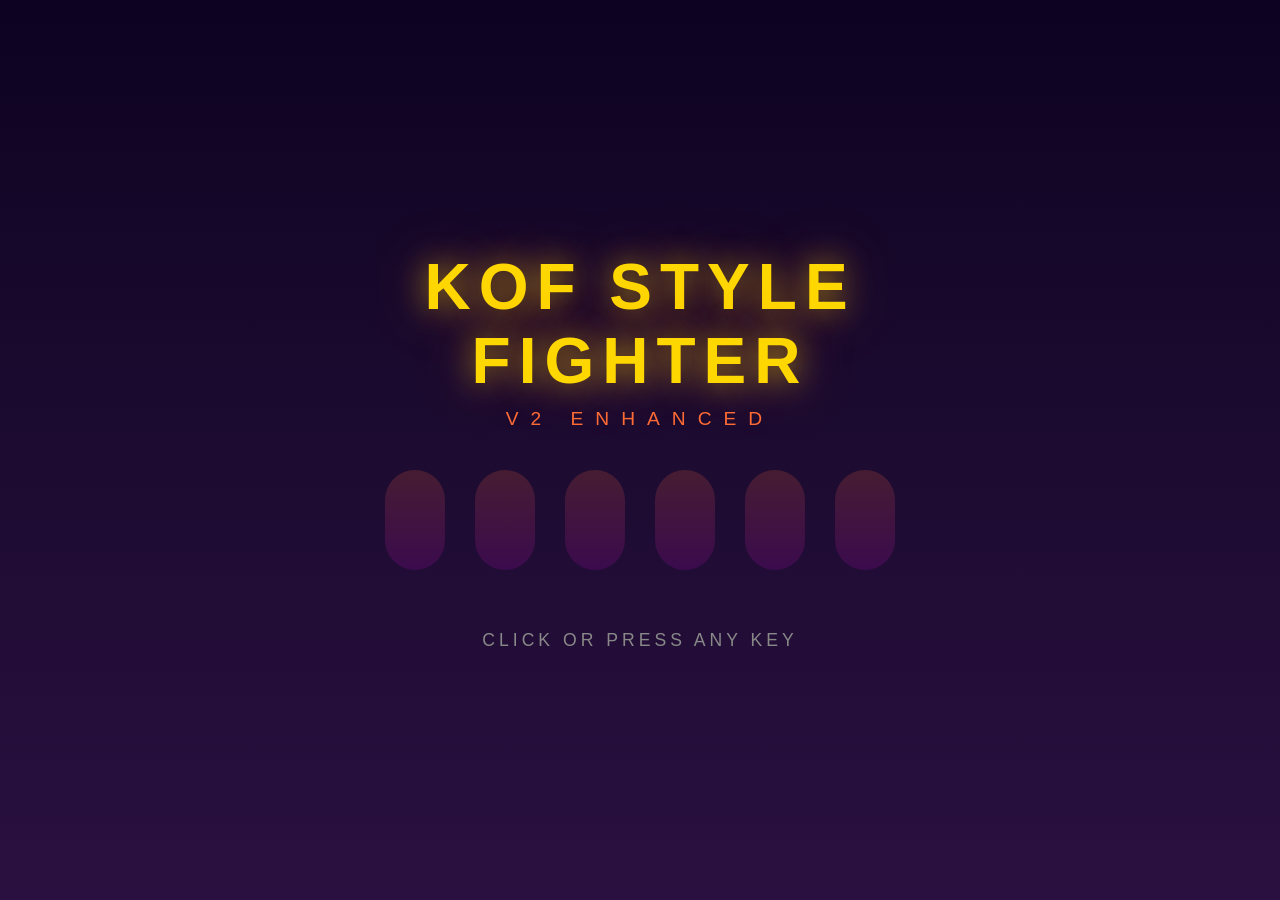
==== commit af13f507: "Merge pull request #4 from felipeegt/copilot/fix-index-html-upload Fix uploaded `index.html` victory" ====
--- a/index.html
+++ b/index.html
@@ -540,7 +540,7 @@
       name: 'Garravas', color: '#8B0000',
       health: 1200, speed: 4, jumpPower: 14, spriteScale: 2.0,
       spritesheet: {
-        src: 'https://github.com/user-attachments/assets/54876baa-a297-466b-9512-170ea0bf2844',
+        src: 'assets/sprites/garravas/garravas.png',
         mode: 'grid',
         cellW: 128, cellH: 128, cols: 11, rows: 6
       },
@@ -581,7 +581,7 @@
       name: 'Garravas Boss', color: '#550000',
       health: 1500, speed: 3.5, jumpPower: 13, spriteScale: 2.2,
       spritesheet: {
-        src: 'https://github.com/user-attachments/assets/01114d20-b233-4fca-941c-425ae7e50894',
+        src: 'assets/sprites/garravas_boss/garravas_boss.png',
         mode: 'grid',
         cellW: 172, cellH: 192, cols: 8, rows: 4
       },
@@ -783,7 +783,7 @@
       name: 'Stoker', color: '#9C27B0',
       health: 950, speed: 6, jumpPower: 18, spriteScale: 2.2,
       spritesheet: {
-        src: 'https://github.com/user-attachments/assets/fda09d44-df91-4e83-936b-fa5c0751af7b',
+        src: 'assets/sprites/stoker/stoker.png',
         mode: 'row',
         cellW: 151, cellH: 161, frames: 41
       },
@@ -823,7 +823,7 @@
       name: 'Soldado Elemental', color: '#00BCD4',
       health: 1100, speed: 4.8, jumpPower: 15, spriteScale: 2.0,
       spritesheet: {
-        src: 'https://github.com/user-attachments/assets/44d1cd04-2f91-4c85-8281-7145d8337aa5',
+        src: 'assets/sprites/soldado_elemental/soldado_elemental.png',
         mode: 'row',
         cellW: 92, cellH: 222, frames: 10
       },
@@ -918,20 +918,19 @@
     const h = this.image.height;
     this.frames = [];
     if (cfg.mode === 'grid') {
+      const cw = cfg.cellW || 100;
+      const ch = cfg.cellH || 100;
       const cols = cfg.cols || 1;
       const rows = cfg.rows || 1;
-      // Auto-detect cell size from actual image dimensions
-      const cw = Math.floor(w / cols);
-      const ch = Math.floor(h / rows);
       for (let r = 0; r < rows; r++) {
         for (let c = 0; c < cols; c++) {
           this.frames.push({ sx: c * cw, sy: r * ch, sw: cw, sh: ch });
         }
       }
     } else if (cfg.mode === 'row') {
-      const ch = cfg.cellH || h;
-      const count = cfg.frames || cfg.cols || 1;
-      const cw = cfg.cellW || Math.floor(w / count);
+      const cw = cfg.cellW || 100;
+      const ch = cfg.cellH || 100;
+      const count = cfg.frames || Math.floor(w / cw);
       for (let i = 0; i < count; i++) {
         this.frames.push({ sx: i * cw, sy: 0, sw: cw, sh: ch });
       }
@@ -2958,8 +2957,8 @@
   showVictory(winner) {
     const screen = document.getElementById('victory-screen');
     const title = document.getElementById('victory-title');
-    const score = document.getElgetElementById('victory-score');
-    if (winner === 'p1')
+    const score = document.getElementById('victory-score');
+    if (winner === 'p1') {
       title.textContent = 'PLAYER 1 WINS';
       title.className = 'p1-wins';
     } else {
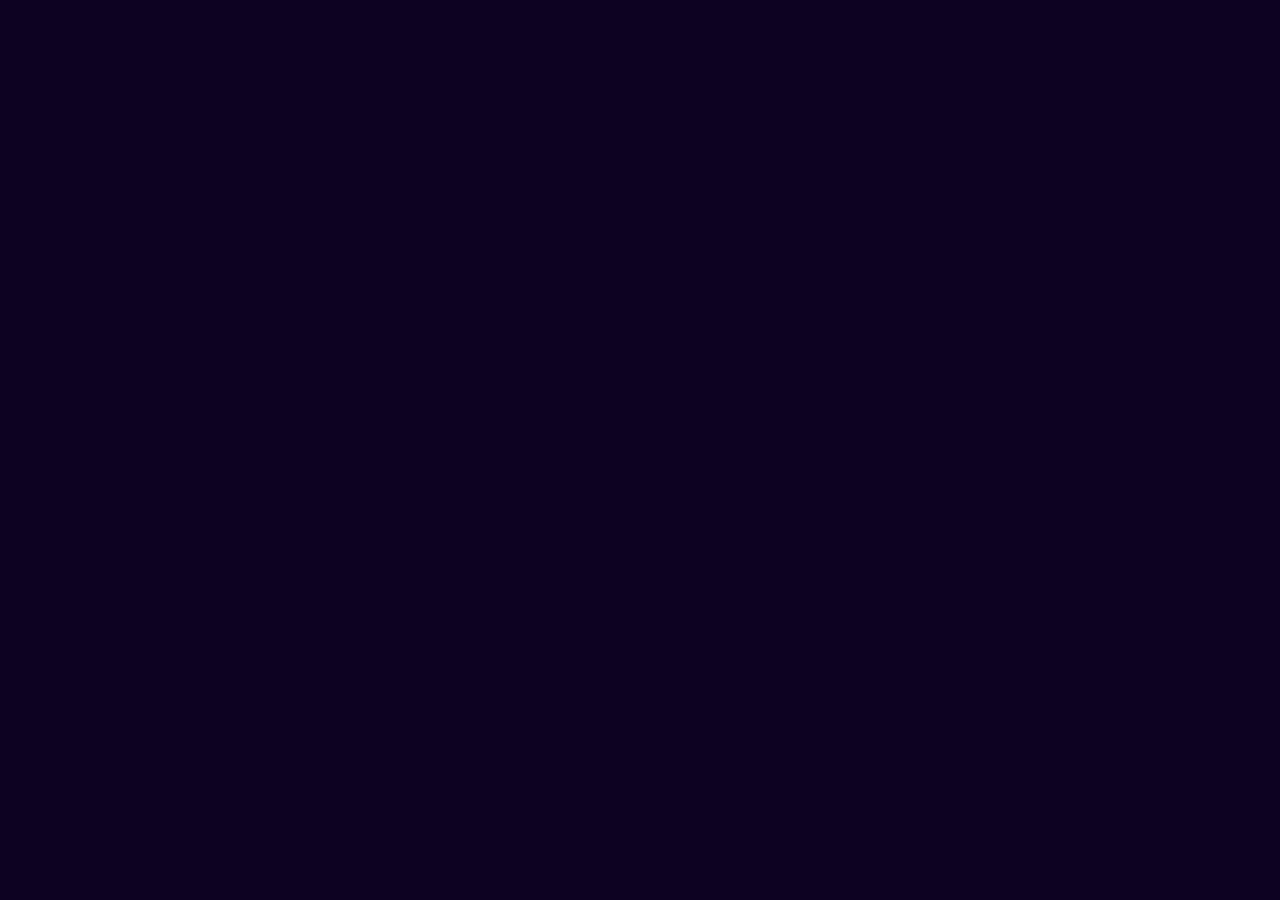
==== commit 3e1f651f: "Merge b34b22778715d3c36ad56b21b55c7577b76da142 into af13f5079c4775db111acaf16e1faad8076fa3dc" ====
--- a/index.html
+++ b/index.html
@@ -520,7 +520,8 @@
     chapo:       'assets/characters/chapo.png',
     stoker:      'assets/characters/stoker.png',
     garravas_boss: 'assets/characters/garravas_boss.png',
-    soldado_elemental: 'assets/characters/soldado_elemental.png'
+    soldado_elemental: 'assets/characters/soldado_elemental.png',
+    rayo: 'assets/characters/rayo.png'
   },
 
   SFX: {
@@ -858,8 +859,50 @@
       specialMoves: [
         { name: "Disparo Elemental", input: "D,DF,F+Punch", damage: 140, startup: 14, cost: 25, type: "projectile" },
       ]
-    }
-  }
+    },
+    'rayo': {
+      name: 'Rayo', color: '#4169E1',
+      health: 1100, speed: 5.0, jumpPower: 16, spriteScale: 2.0,
+      spritesheet: {
+        src: 'assets/sprites/rayo/rayo.png',
+        mode: 'grid',
+        cellW: 40, cellH: 48, cols: 13, rows: 10
+      },
+      animMap: {
+        idle:         ['idle',      6, 5],
+        walk:         ['walk',      6, 4],
+        walk_back:    ['walk_back', 6, 4],
+        crouch:       ['crouch',    3, 1],
+        punch:        ['punch',     6, 2],
+        punch_2:      ['punch_2',   6, 2],
+        punch_3:      ['punch_3',   5, 2],
+        kick:         ['kick',      6, 3],
+        kick_air:     ['kick_air',  5, 3],
+        special:      ['special',   9, 4],
+        special_2:    ['special_2', 8, 4],
+        super:        ['super',    18, 5],
+        hit:          ['hit',       5, 5],
+        knockdown:    ['knockdown', 6, 5],
+        victory:      ['victory',   6, 8],
+        taunt:        ['taunt',     9, 8],
+        block:        ['block',     9, 1],
+      },
+      animRanges: {
+        idle: 0, walk: 6, walk_back: 12, crouch: 18,
+        punch: 21, punch_2: 27, punch_3: 33,
+        kick: 38, kick_air: 44,
+        special: 49, special_2: 58, super: 66,
+        hit: 84, knockdown: 89, victory: 95, taunt: 101, block: 110
+      },
+      combos: [
+        { name: "Combo Rayo", inputs: ["punch","punch","kick"], damage: 150 },
+        { name: "Descarga Total", inputs: ["kick","punch","special"], damage: 190 },
+      ],
+      specialMoves: [
+        { name: "Rayo Azul", input: "D,DF,F+Punch", damage: 145, startup: 12, cost: 25, type: "projectile" },
+        { name: "Tormenta Eléctrica", input: "F,D,DF+Kick", damage: 175, startup: 16, cost: 35, knockdown: true, type: "uppercut" },
+      ]
+    }
 };
 
 // ========================
